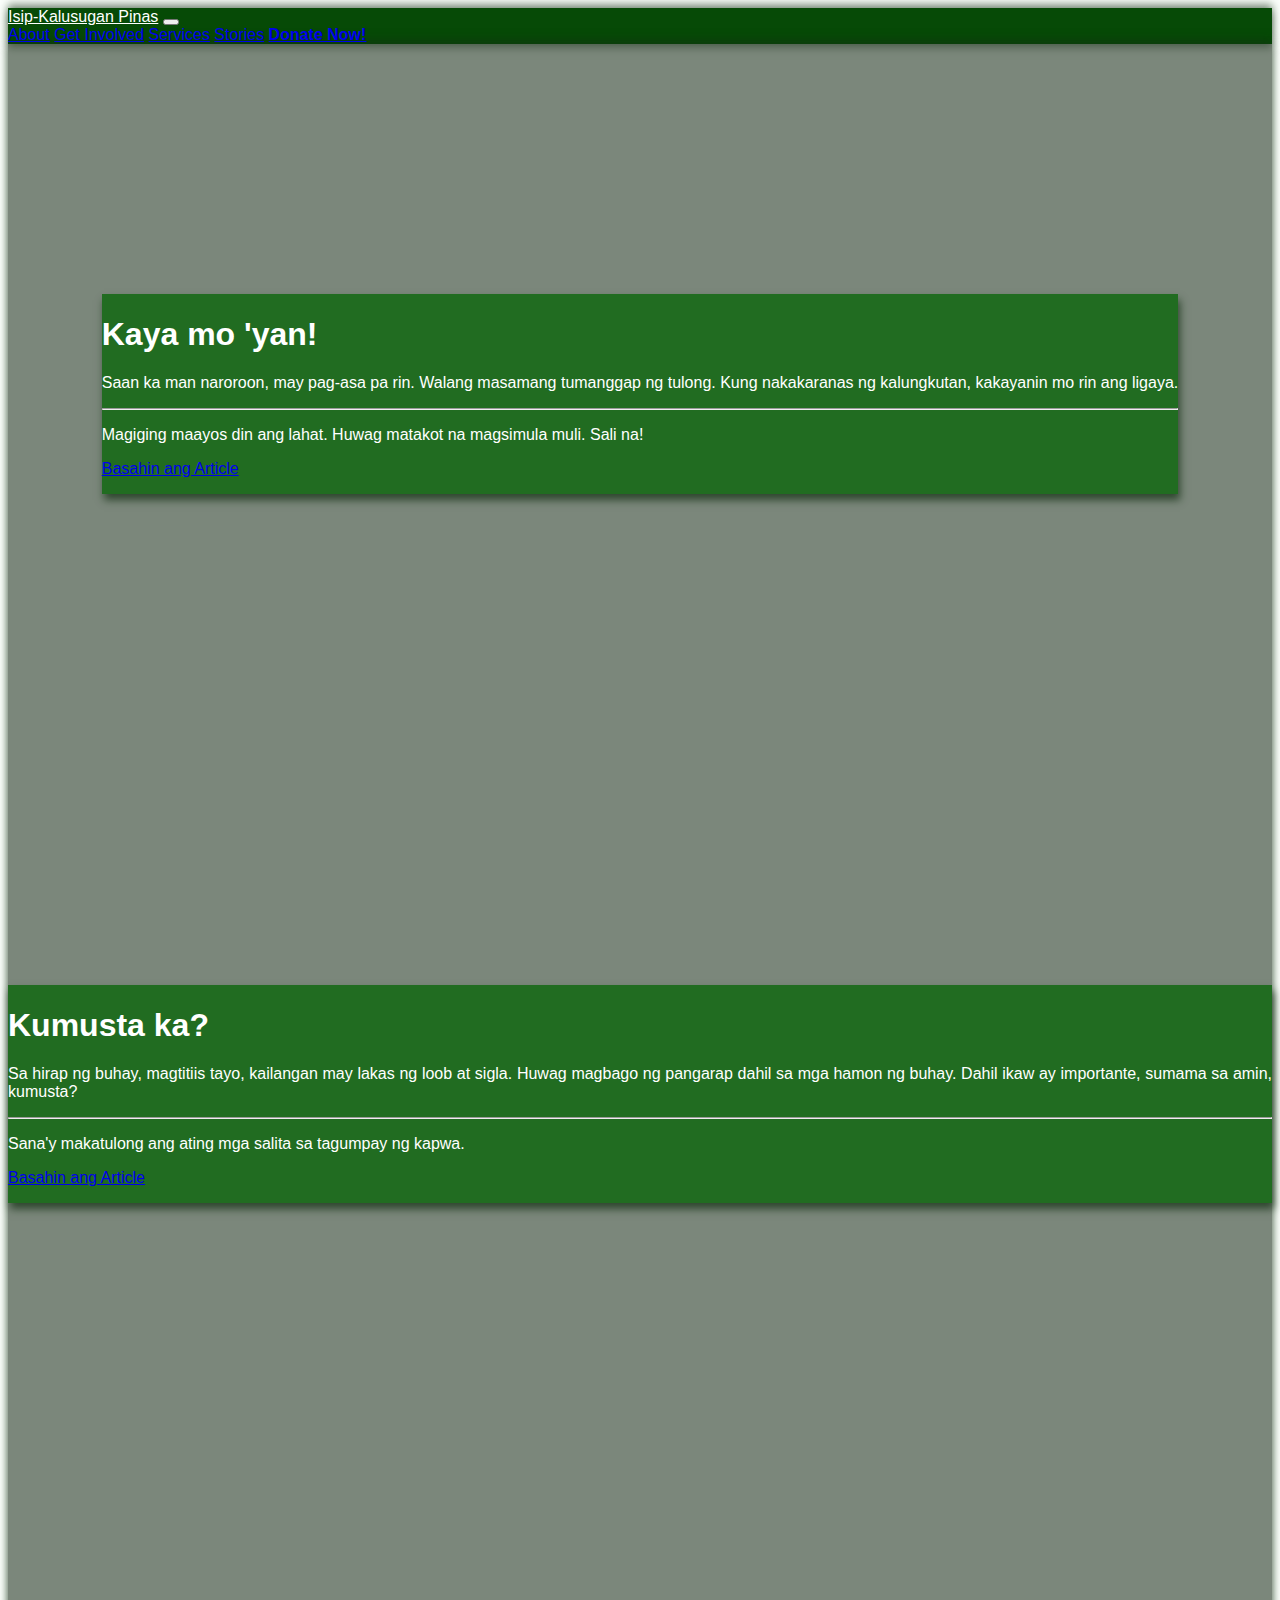
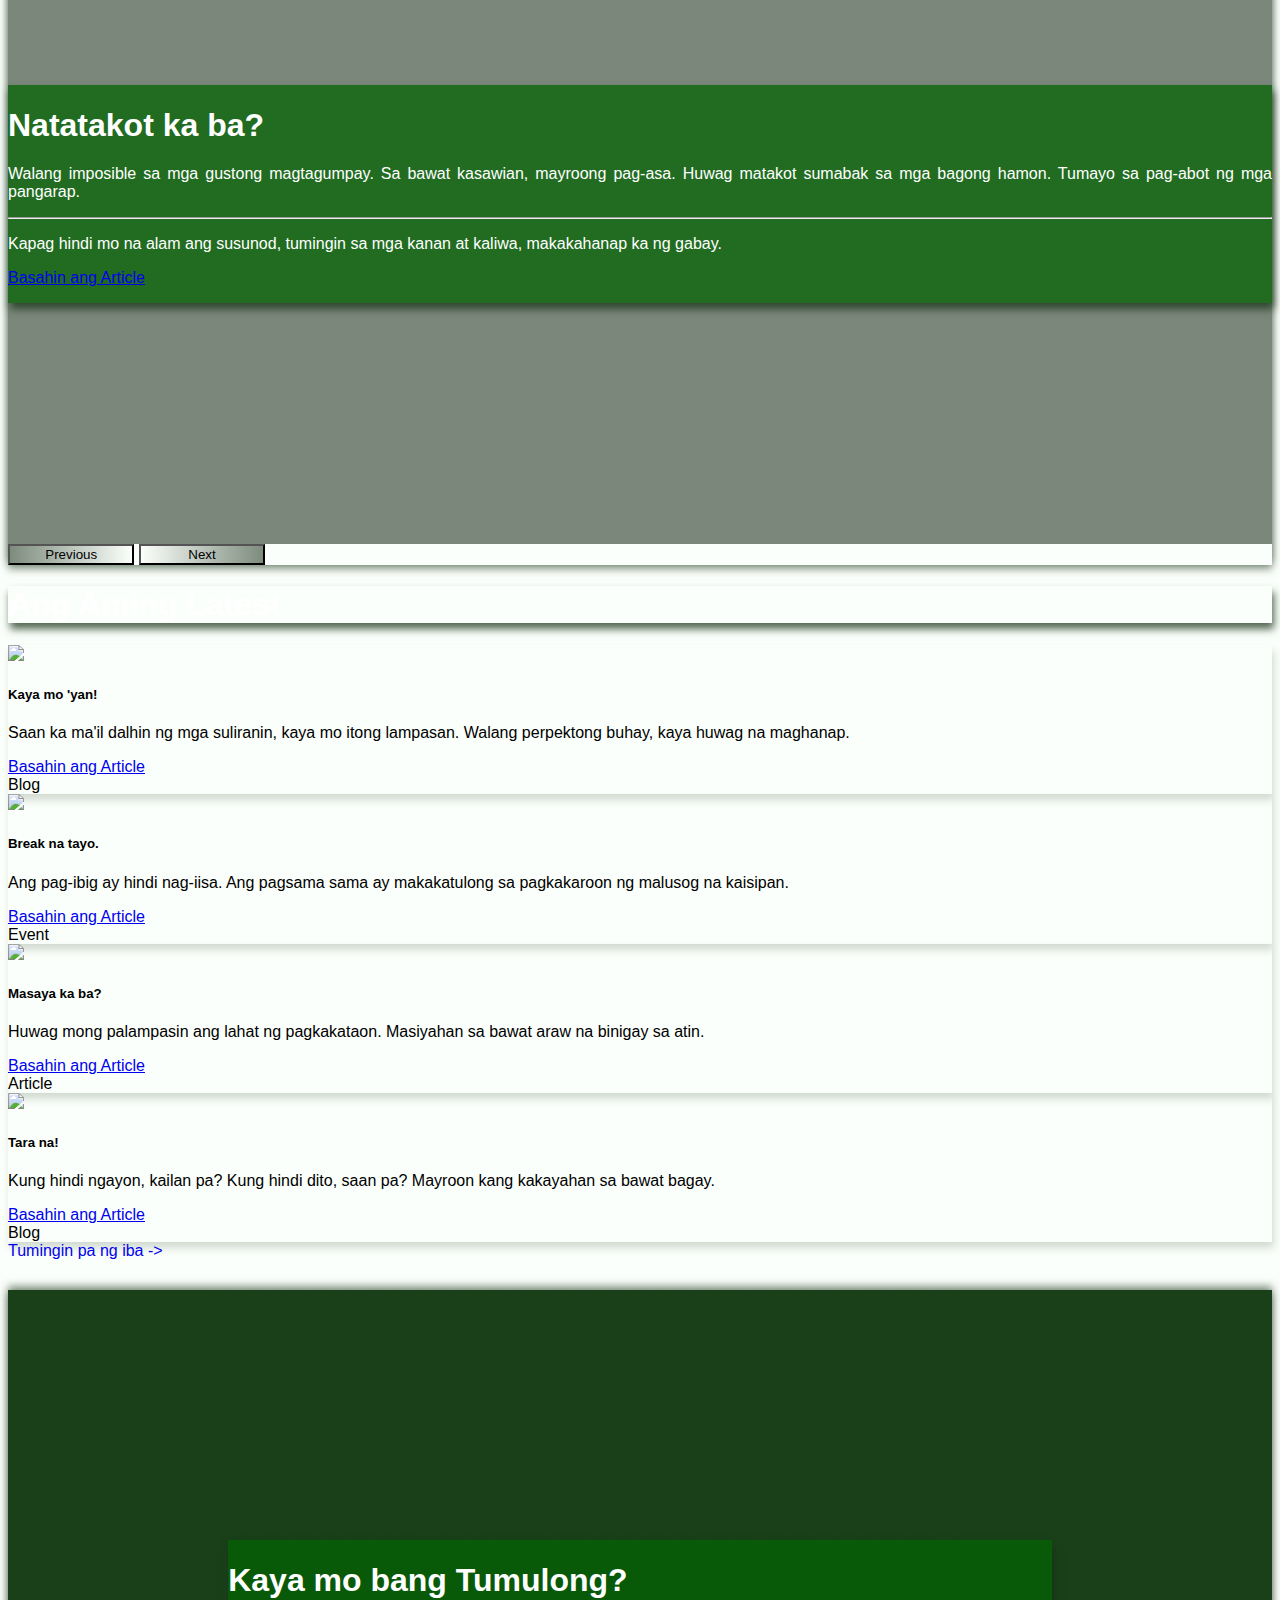
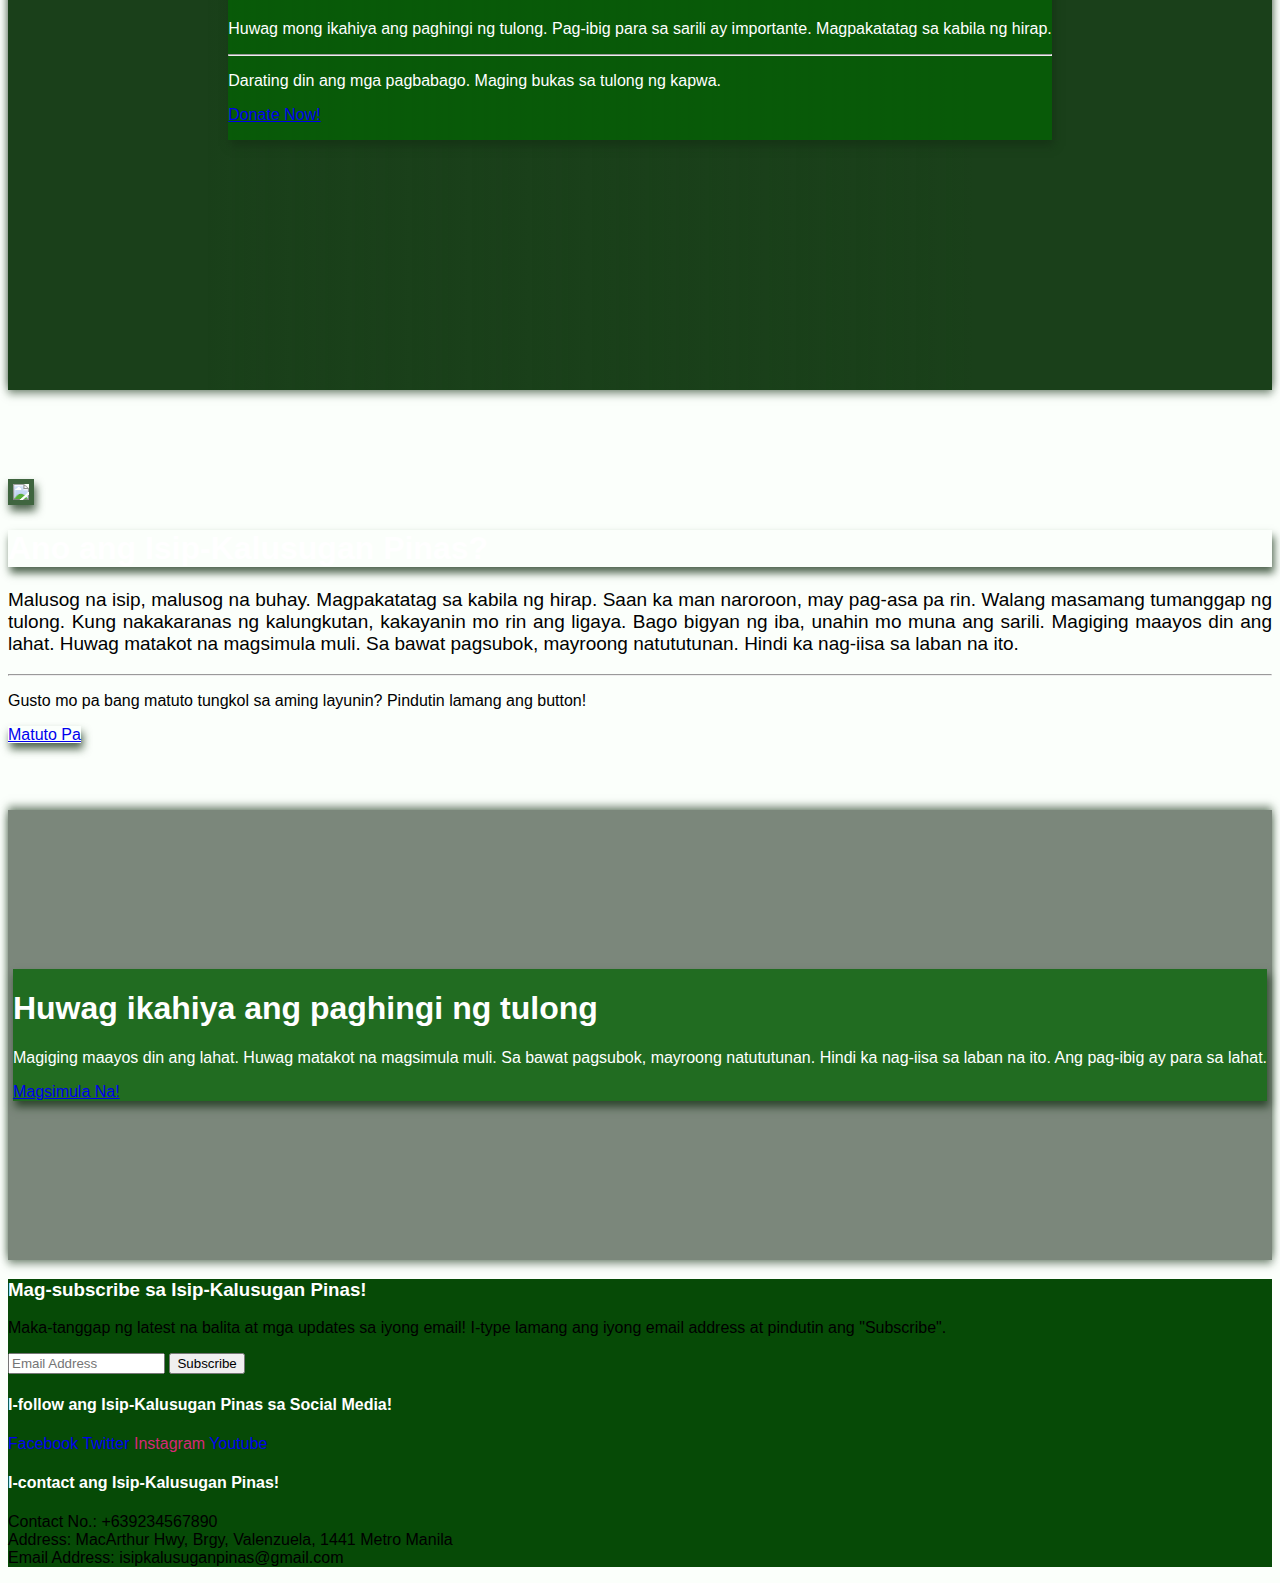
==== index.html @ d012e759 "modified:   index.html" ====
<!DOCTYPE html>
<html lang="en">
<head>
    <meta charset="UTF-8">
    <meta http-equiv="X-UA-Compatible" content="IE=edge">
    <meta name="viewport" content="width=device-width, initial-scale=1.0">
    <link href="https://cdn.jsdelivr.net/npm/bootstrap@5.3.0-alpha3/dist/css/bootstrap.min.css" rel="stylesheet" integrity="sha384-KK94CHFLLe+nY2dmCWGMq91rCGa5gtU4mk92HdvYe+M/SXH301p5ILy+dN9+nJOZ" crossorigin="anonymous">
    <link rel="stylesheet" type="text/css" href="style.css">
    <title>Isip-Kalusugan Pinas</title>

    <style>
        .headlineBg1::before {    
            content: "";
            background-color: rgba(54, 70, 54, 0.65);
            background-image: url('https://images.pexels.com/photos/207896/pexels-photo-207896.jpeg?auto=compress&cs=tinysrgb&w=1260&h=750&dpr=1');
            background-blend-mode: overlay;
            position: absolute;
            background-position: center;
            background-repeat: no-repeat;
            background-size: cover;
            top: 0px;
            right: 0px;
            bottom: 0px;
            left: 0px;
        }
        .headlineBg2::before {    
            content: "";
            background-color: rgba(54, 70, 54, 0.65);
            background-image: url('https://images.pexels.com/photos/1181717/pexels-photo-1181717.jpeg?auto=compress&cs=tinysrgb&w=1260&h=750&dpr=1');
            background-blend-mode: overlay;
            position: absolute;
            background-position: center;
            background-repeat: no-repeat;
            background-size: cover;
            top: 0px;
            right: 0px;
            bottom: 0px;
            left: 0px;
        }
        .headlineBg3::before {    
            content: "";
            background-color: rgba(54, 70, 54, 0.65);
            background-image: url('https://images.pexels.com/photos/3656855/pexels-photo-3656855.jpeg?auto=compress&cs=tinysrgb&w=1260&h=750&dpr=1');
            background-blend-mode: overlay;
            position: absolute;
            background-position: center;
            background-repeat: no-repeat;
            background-size: cover;
            top: 0px;
            right: 0px;
            bottom: 0px;
            left: 0px;
        }
        .donateBg::before {    
            content: "";
            background: url('https://images.pexels.com/photos/933624/pexels-photo-933624.jpeg?auto=compress&cs=tinysrgb&w=1260&h=750&dpr=1') center no-repeat, linear-gradient(90deg, rgba(26, 64, 26, 0) 15%, rgba(26, 64, 26, 1) 100%);
            background-blend-mode: overlay;
            position: absolute;
            background-size: cover;
            top: 0px;
            right: 0px;
            bottom: 0px;
            left: 0px;
        }
        @media (min-width: 1200px) {
            .donateBg::before {
                background-position: left;
                margin-left: 5%;
                background-repeat: no-repeat;
                background-size: 75%;
            }
        }
        .servicesBg::before {    
            content: "";
            background-color: rgba(54, 70, 54, 0.65);
            background-image: url('https://images.pexels.com/photos/4051134/pexels-photo-4051134.jpeg?auto=compress&cs=tinysrgb&w=1260&h=750&dpr=1');
            background-blend-mode: overlay;
            position: absolute;
            background-position: center;
            background-repeat: no-repeat;
            background-size: cover;
            top: 0px;
            right: 0px;
            bottom: 0px;
            left: 0px;
        }
    </style>

</head>
<body style="background-image: url(https://images.pexels.com/photos/1200225/pexels-photo-1200225.jpeg?auto=compress&cs=tinysrgb&w=1260&h=750&dpr=1); height: 100%; background-position: center; background-size: cover; background-color: rgba(250, 255, 250, 0.875); background-blend-mode: overlay;">

    <!---------------------- NAVBAR ---------------------->
    <nav class="navbar navbar-expand-md navbar-dark nav-underline sticky-top px-5 py-3 navbar-toggler rounded-0 divShadow" style="background-color: rgb(6, 74, 6);">
        <a class="navbar-brand fs-3 titleText" href="index.html">Isip-Kalusugan Pinas</a>
        <button class="navbar-toggler" type="button" data-bs-toggle="collapse" data-bs-target="#navbarCollapsed">
            <span class="navbar-toggler-icon"></span>
        </button>
        <div class="collapse navbar-collapse" id="navbarCollapsed">
            <div class="navbar-nav d-flex justify-content-between">
                <a class="nav-item nav-link" href="about.html">About</a>
                <a class="nav-item nav-link" href="getinvolved.html">Get Involved</a>
                <a class="nav-item nav-link" href="services.html">Services</a>
                <a class="nav-item nav-link" href="stories.html">Stories</a>
                <a class="nav-item nav-link" href="donate.html"><b>Donate Now!</b></a>
            </div>
        </div>
    </nav>

    <main class="d-flex flex-column">

        <!---------------------- HERO ---------------------->
        <div id="mainCarousel" class="carousel slide mb-5 divShadow" data-bs-ride="carousel">
            <div class="carousel-inner">
                <div class="carousel-item">
                    <div class="p-5 bgBackground headlineBg1" style="height: 700px; color: white;">
                        <div class="bgContent p-md-5 m-sm-5 mt-sm-1 p-4 boxShadow" style="background-color: rgb(3, 99, 3, 0.75);">
                            <h1 class="display-1 titleText">Kaya mo 'yan!</h1>
                            <p class="lead pe-5 me-5 " style="text-align: justify; font-size: calc(4 * sqrt(vw));">Saan ka man naroroon, may pag-asa pa rin. Walang masamang tumanggap ng tulong. Kung nakakaranas ng kalungkutan, kakayanin mo rin ang ligaya.</p>
                            <hr class="my-4 fs-6">
                            <p>Magiging maayos din ang lahat. Huwag matakot na magsimula muli. Sali na!</p>
                            <p class="lead">
                                <a class="btn btn-success btn-lg" href="#article" role="button">Basahin ang Article</a>
                            </p>
                        </div>
                    </div>
                </div>
                <div class="carousel-item active">
                    <div class="p-5 bgBackground headlineBg2" style="height: 700px; color: white;">
                        <div class="bgContent p-md-5 m-sm-5 mt-sm-1 p-4 boxShadow" style="background-color: rgb(3, 99, 3, 0.75);">
                            <h1 class="display-1 titleText">Kumusta ka?</h1>
                            <p class="lead pe-5 me-5 " style="text-align: justify; font-size: calc(4 * sqrt(vw));">Sa hirap ng buhay, magtitiis tayo, kailangan may lakas ng loob at sigla. Huwag magbago ng pangarap dahil sa mga hamon ng buhay. Dahil ikaw ay importante, sumama sa amin, kumusta?</p>
                            <hr class="my-4 fs-6">
                            <p>Sana'y makatulong ang ating mga salita sa tagumpay ng kapwa.</p>
                            <p class="lead">
                                <a class="btn btn-success btn-lg" href="#article" role="button">Basahin ang Article</a>
                            </p>
                        </div>
                    </div>
                </div>
                <div class="carousel-item">
                    <div class="p-5 bgBackground headlineBg3" style="height: 700px; color: white;">
                        <div class="bgContent p-md-5 m-sm-5 mt-sm-1 p-4 boxShadow" style="background-color: rgb(3, 99, 3, 0.75);">
                            <h1 class="display-1 titleText">Natatakot ka ba?</h1>
                            <p class="lead pe-5 me-5 " style="text-align: justify; font-size: calc(4 * sqrt(vw));">Walang imposible sa mga gustong magtagumpay. Sa bawat kasawian, mayroong pag-asa. Huwag matakot sumabak sa mga bagong hamon. Tumayo sa pag-abot ng mga pangarap.</p>
                            <hr class="my-4 fs-6">
                            <p>Kapag hindi mo na alam ang susunod, tumingin sa mga kanan at kaliwa, makakahanap ka ng gabay.</p>
                            <p class="lead">
                                <a class="btn btn-success btn-lg" href="#article" role="button">Basahin ang Article</a>
                            </p>
                        </div>
                    </div>
                </div>
            </div>
            <button class="carousel-control-prev" type="button" data-bs-target="#mainCarousel" data-bs-slide="prev" style="background: linear-gradient(90deg, rgba(0,25,0,0.5) 0%, rgba(0,0,0,0) 100%); width: 10%">
                <span class="carousel-control-prev-icon" aria-hidden="true"></span>
                <span class="visually-hidden">Previous</span>
            </button>
            <button class="carousel-control-next" type="button" data-bs-target="#mainCarousel" data-bs-slide="next" style="background: linear-gradient(270deg, rgba(0,25,0,0.5) 0%, rgba(0,0,0,0) 100%); width: 10%">
                <span class="carousel-control-next-icon" aria-hidden="true"></span>
                <span class="visually-hidden">Next</span>
            </button>
        </div>
        
        
        <!---------------------- ARTICLE ---------------------->
        <div class="d-flex flex-column align-items-center mt-0 w-100" style="margin-bottom: 30px;">
            <h1 class="titleText mt-4 mb-5 px-5 py-3 bg-success boxShadow">Ang Aming Latest</h1>
            <div class="container mb-3">
                <div class="row g-4">
                    <div class="col-lg-3 col-md-6 col-auto d-flex align-items-stretch">
                        <div class="card cardShadow">
                            <img src="https://images.pexels.com/photos/3978594/pexels-photo-3978594.jpeg?auto=compress&cs=tinysrgb&w=1260&h=750&dpr=1" class="card-img-top">
                            <div class="card-body d-flex flex-column justify-content-between">
                                <h5 class="card-title">Kaya mo 'yan!</h5>
                                <p class="card-text flex-grow-1">Saan ka ma'il dalhin ng mga suliranin, kaya mo itong lampasan. Walang perpektong buhay, kaya huwag na maghanap.</p>
                                <a href="#article" class="btn btn-success" style="width:fit-content;">Basahin ang Article</a>
                            </div>
                            <div class="card-footer">
                                Blog
                            </div>
                        </div>
                    </div>
                    <div class="col-lg-3 col-md-6 col-auto d-flex align-items-stretch">
                        <div class="card cardShadow">
                            <img src="https://images.pexels.com/photos/2821823/pexels-photo-2821823.jpeg?auto=compress&cs=tinysrgb&w=1260&h=750&dpr=1" class="card-img-top">
                            <div class="card-body d-flex flex-column justify-content-between">
                                <h5 class="card-title">Break na tayo.</h5>
                                <p class="card-text flex-grow-1">Ang pag-ibig ay hindi nag-iisa. Ang pagsama sama ay makakatulong sa pagkakaroon ng malusog na kaisipan.</p>
                                <a href="#article" class="btn btn-success" style="width:fit-content;">Basahin ang Article</a>
                            </div>
                            <div class="card-footer">
                                Event
                            </div>
                        </div>
                    </div>
                    <div class="col-lg-3 col-md-6 col-auto d-flex align-items-stretch">
                        <div class="card cardShadow">
                            <img src="https://images.pexels.com/photos/935977/pexels-photo-935977.jpeg?auto=compress&cs=tinysrgb&w=1260&h=750&dpr=1" class="card-img-top">
                            <div class="card-body d-flex flex-column justify-content-between">
                                <h5 class="card-title">Masaya ka ba?</h5>
                                <p class="card-text flex-grow-1">Huwag mong palampasin ang lahat ng pagkakataon. Masiyahan sa bawat araw na binigay sa atin.</p>
                                <a href="#article" class="btn btn-success" style="width:fit-content;">Basahin ang Article</a>
                            </div>
                            <div class="card-footer">
                                Article
                            </div>
                        </div>
                    </div>
                    <div class="col-lg-3 col-md-6 col-auto d-flex align-items-stretch">
                        <div class="card cardShadow">
                            <img src="https://images.pexels.com/photos/40751/running-runner-long-distance-fitness-40751.jpeg?auto=compress&cs=tinysrgb&w=1260&h=750&dpr=1" class="card-img-top">
                            <div class="card-body d-flex flex-column justify-content-between">
                                <h5 class="card-title">Tara na!</h5>
                                <p class="card-text flex-grow-1">Kung hindi ngayon, kailan pa? Kung hindi dito, saan pa? Mayroon kang kakayahan sa bawat bagay.</p>
                                <a href="#article" class="btn btn-success" style="width:fit-content;">Basahin ang Article</a>
                            </div>
                            <div class="card-footer">
                                Blog
                            </div>
                        </div>
                    </div>
                </div>
            </div>
            <a href="stories.html" class="align-self-end text-success-emphasis mb-4" style="text-decoration: none; margin-right: 10%;">Tumingin pa ng iba -></a>
        </div>

        <!---------------------- DONATION ---------------------->
        <div class="d-flex divShadow">
            <div class="d-flex justify-content-lg-between justify-content-center bgBackground donateBg" style="height: 700px; color: white; background-color: rgb(26, 64, 26);">
                <div></div>
                <div class="flex-lg-grow-0 flex-grow-1 w-50 rounded-4 bgContent p-lg-5 m-5 mt-sm-1 p-4 boxShadow" style="background-color: rgb(3, 99, 3, 0.75);">
                    <h1 class="display-1 titleText">Kaya mo bang Tumulong?</h1>
                    <p class="lead fs-5" style="text-align: justify;">Huwag mong ikahiya ang paghingi ng tulong. Pag-ibig para sa sarili ay importante. Magpakatatag sa kabila ng hirap.</p>
                    <hr class="my-4 fs-6">
                    <p>Darating din ang mga pagbabago. Maging bukas sa tulong ng kapwa.</p>
                    <p class="lead">
                        <a class="btn btn-success btn-lg" href="donate.html" role="button">Donate Now!</a>
                    </p>
                </div>
            </div>
        </div>

        <!---------------------- ABOUT ---------------------->
        <div class="container" style="margin-top: 7%; margin-bottom: 5.25%">
            <div class="row mb-3">
                <div class="col-7">
                    <img src="https://images.pexels.com/photos/1963622/pexels-photo-1963622.jpeg?auto=compress&cs=tinysrgb&w=1260&h=750&dpr=1" class="w-100 boxShadow" style="height: 500px; object-fit: cover; object-position: 55%; border: 5px solid rgb(0, 50, 0, 0.75);">
                </div>
                <div class="col-5 pb-5">
                    <h1 class="titleText text-success-emphasis bg-success px-3 py-2 boxShadow">Ano ang Isip-Kalusugan Pinas?</h1>
                    <p class="text-black ps-4" style="text-align: justify; font-size: 19px;">Malusog na isip, malusog na buhay. Magpakatatag sa kabila ng hirap. Saan ka man naroroon, may pag-asa pa rin. Walang masamang tumanggap ng tulong. Kung nakakaranas ng kalungkutan, kakayanin mo rin ang ligaya. Bago bigyan ng iba, unahin mo muna ang sarili. Magiging maayos din ang lahat. Huwag matakot na magsimula muli. Sa bawat pagsubok, mayroong natututunan. Hindi ka nag-iisa sa laban na ito.</p>
                    <hr class="my-2 fs-6">
                    <p>Gusto mo pa bang matuto tungkol sa aming layunin? Pindutin lamang ang button!</p>
                    <a class="btn btn-success btn-lg boxShadow" href="about.html" role="button">Matuto Pa</a>
                </div>
            </div>
        </div>

        <!---------------------- SERVICES ---------------------->
        <div class="p-5 bgBackground servicesBg divShadow" style="height: 450px; color: white;">
            <div class="d-flex flex-column align-items-center bgContent m-5 p-5 boxShadow" style="background-color: rgb(3, 99, 3, 0.75);">
                <h1 class="display-4 px-4 text-center titleText">Huwag ikahiya ang paghingi ng tulong</h1>
                <p class="lead text-center fs-5 my-3">Magiging maayos din ang lahat. Huwag matakot na magsimula muli. Sa bawat pagsubok, mayroong natututunan. Hindi ka nag-iisa sa laban na ito. Ang pag-ibig ay para sa lahat.</p>
                <a class="btn btn-success btn-lg" href="services.html" role="button">Magsimula Na!</a>
            </div>
        </div>
        
    </main>

    <!---------------------- FOOTER ---------------------->
    <footer class="d-flex flex-column text-center px-5 pt-4 pb-0" style="background-color: rgb(6, 74, 6);">
        <div class="d-flex flex-row justify-content-between">
            <div class="w-50">
                <h3 class="titleText text-start">Mag-subscribe sa Isip-Kalusugan Pinas!</h3>
                <p class="text-white text-start ps-4">Maka-tanggap ng latest na balita at mga updates sa iyong email! I-type lamang ang iyong email address at pindutin ang "Subscribe".</p>
            </div>
            <div class="align-self-center">
                <div class="input-group mb-3">
                    <input type="email" class="form-control" placeholder="Email Address">
                    <button class="btn btn-success" type="button">Subscribe</button>
                </div>  
            </div>
        </div>
        <div class="d-flex flex-row justify-content-between">
            <div class="d-flex flex-column">
                <h4 class="titleText text-start">I-follow ang Isip-Kalusugan Pinas sa Social Media!</h4>
                <div class="d-flex flex-row justify-content-between">
                    <a href="#link" style="text-decoration: none;" class="text-primary">Facebook</a>
                    <a href="#link" style="text-decoration: none;" class="text-info">Twitter</a>
                    <a href="#link" style="text-decoration: none; color: rgb(214,41,118);">Instagram</a>
                    <a href="#link" style="text-decoration: none;" class="text-danger">Youtube</a>
                </div>
            </div>
            <div class="d-flex flex-column">
                <h4 class="titleText text-start">I-contact ang Isip-Kalusugan Pinas!</h4>
                <div class="d-flex flex-column">
                    <p class="text-white text-start">Contact No.: +639234567890<br>
                        Address: MacArthur Hwy, Brgy, Valenzuela, 1441 Metro Manila<br>
                        Email Address: isipkalusuganpinas@gmail.com</p>
                </div>
            </div>
        </div>
    </footer>

    <script src="https://cdn.jsdelivr.net/npm/bootstrap@5.3.0-alpha3/dist/js/bootstrap.bundle.min.js" integrity="sha384-ENjdO4Dr2bkBIFxQpeoTz1HIcje39Wm4jDKdf19U8gI4ddQ3GYNS7NTKfAdVQSZe" crossorigin="anonymous"></script>
</body>
</html>
---- style.css ----
* {
    font-family: 'Gill Sans', 'Gill Sans MT', Calibri, 'Trebuchet MS', sans-serif;
}

.titleText {
    font-family: Impact, Haettenschweiler, 'Arial Narrow Bold', sans-serif;
    color: white;
}

.bgBackground {
    position: relative; 
    width: 100%;
    display: flex;
    align-items: center;
    justify-content: center;
}

.bgContent {
    position: relative;
}

.cardShadow {
    box-shadow: 2px 6px 8px 0 rgba(22, 50, 22, 0.18);
}

.boxShadow {
    box-shadow: 2px 6px 8px 0 rgba(22, 50, 22, 0.75);
}

.divShadow {
    box-shadow: 0 4px 8px 0 rgba(22, 50, 22, 0.5), 0 -4px 8px 0 rgba(22, 50, 22, 0.5);
}

.arrow {
    border: solid rgb(0, 75, 0);
    border-width: 0 2px 2px 0;
    display: inline-block;
    padding: 2px;
}

.right {
    transform: translate(-2px, -2px) rotate(-45deg);
}

.down {
    transform: rotate(45deg);
}
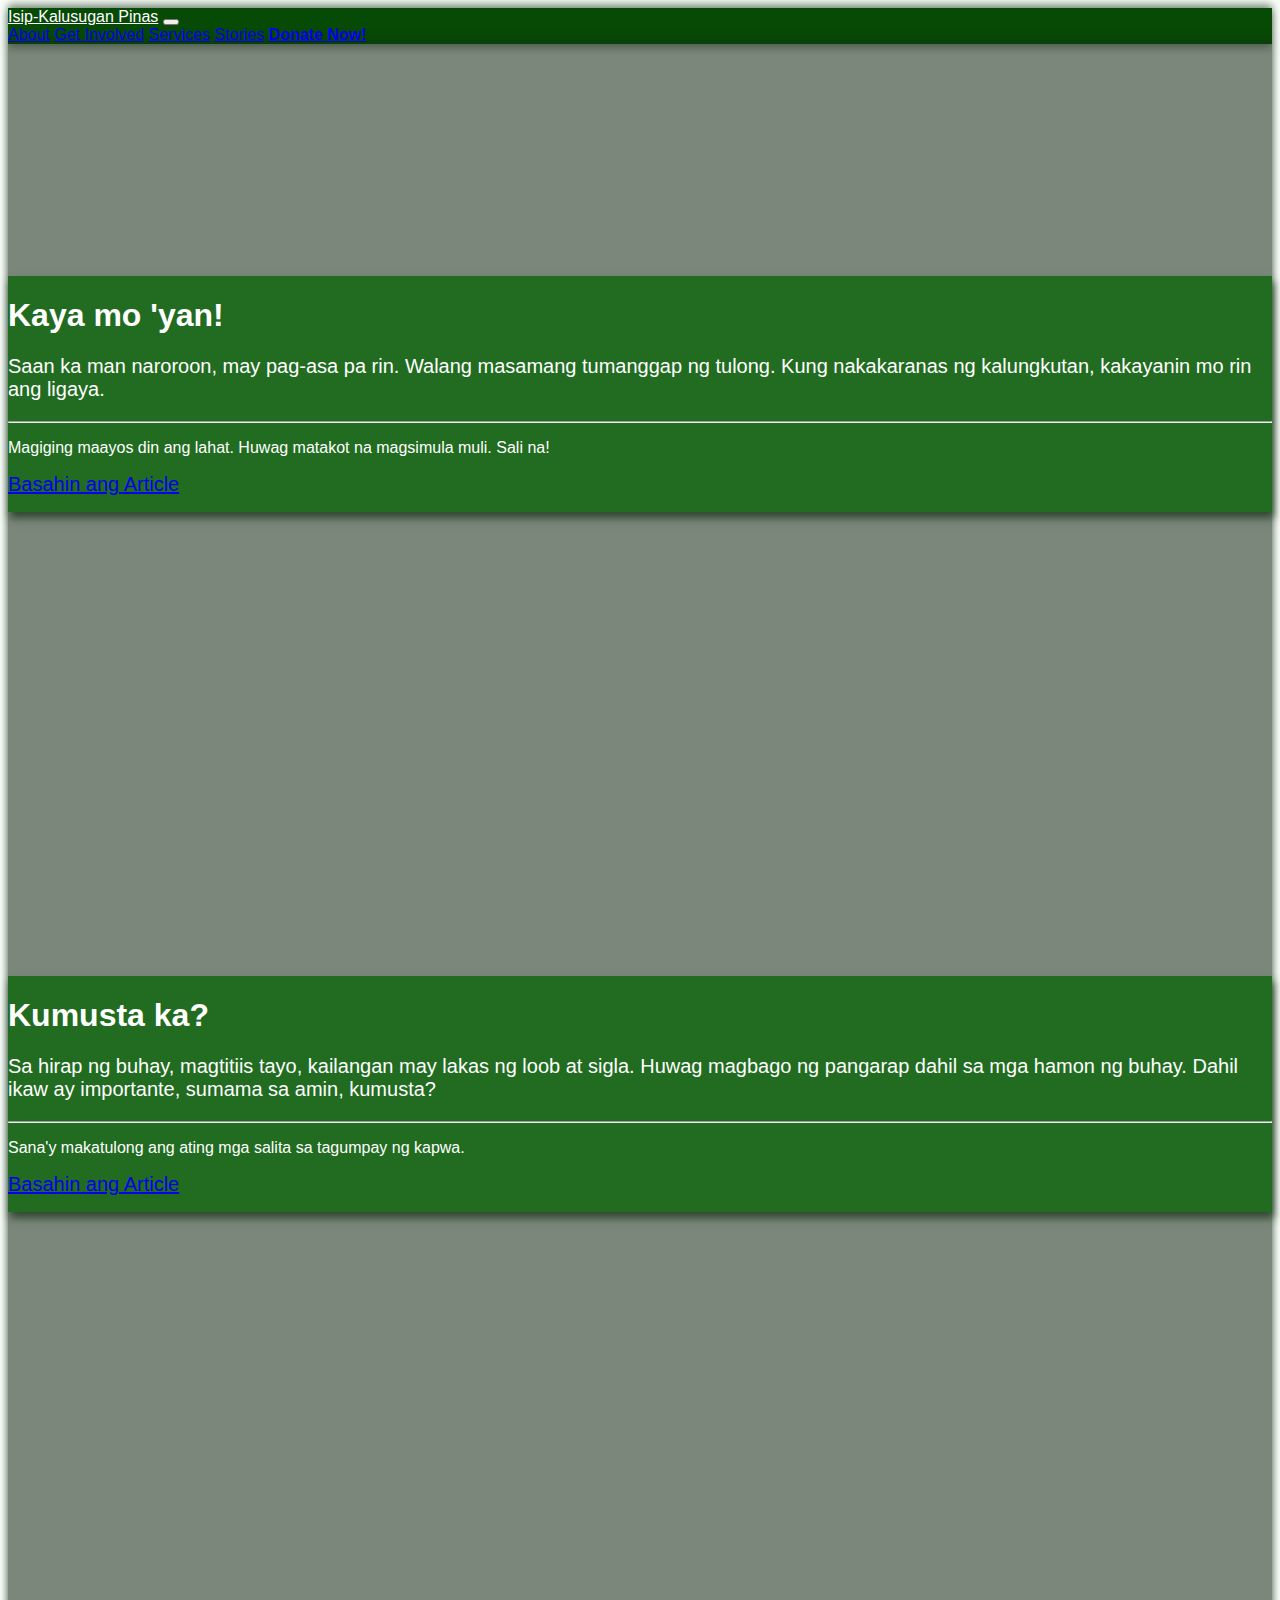
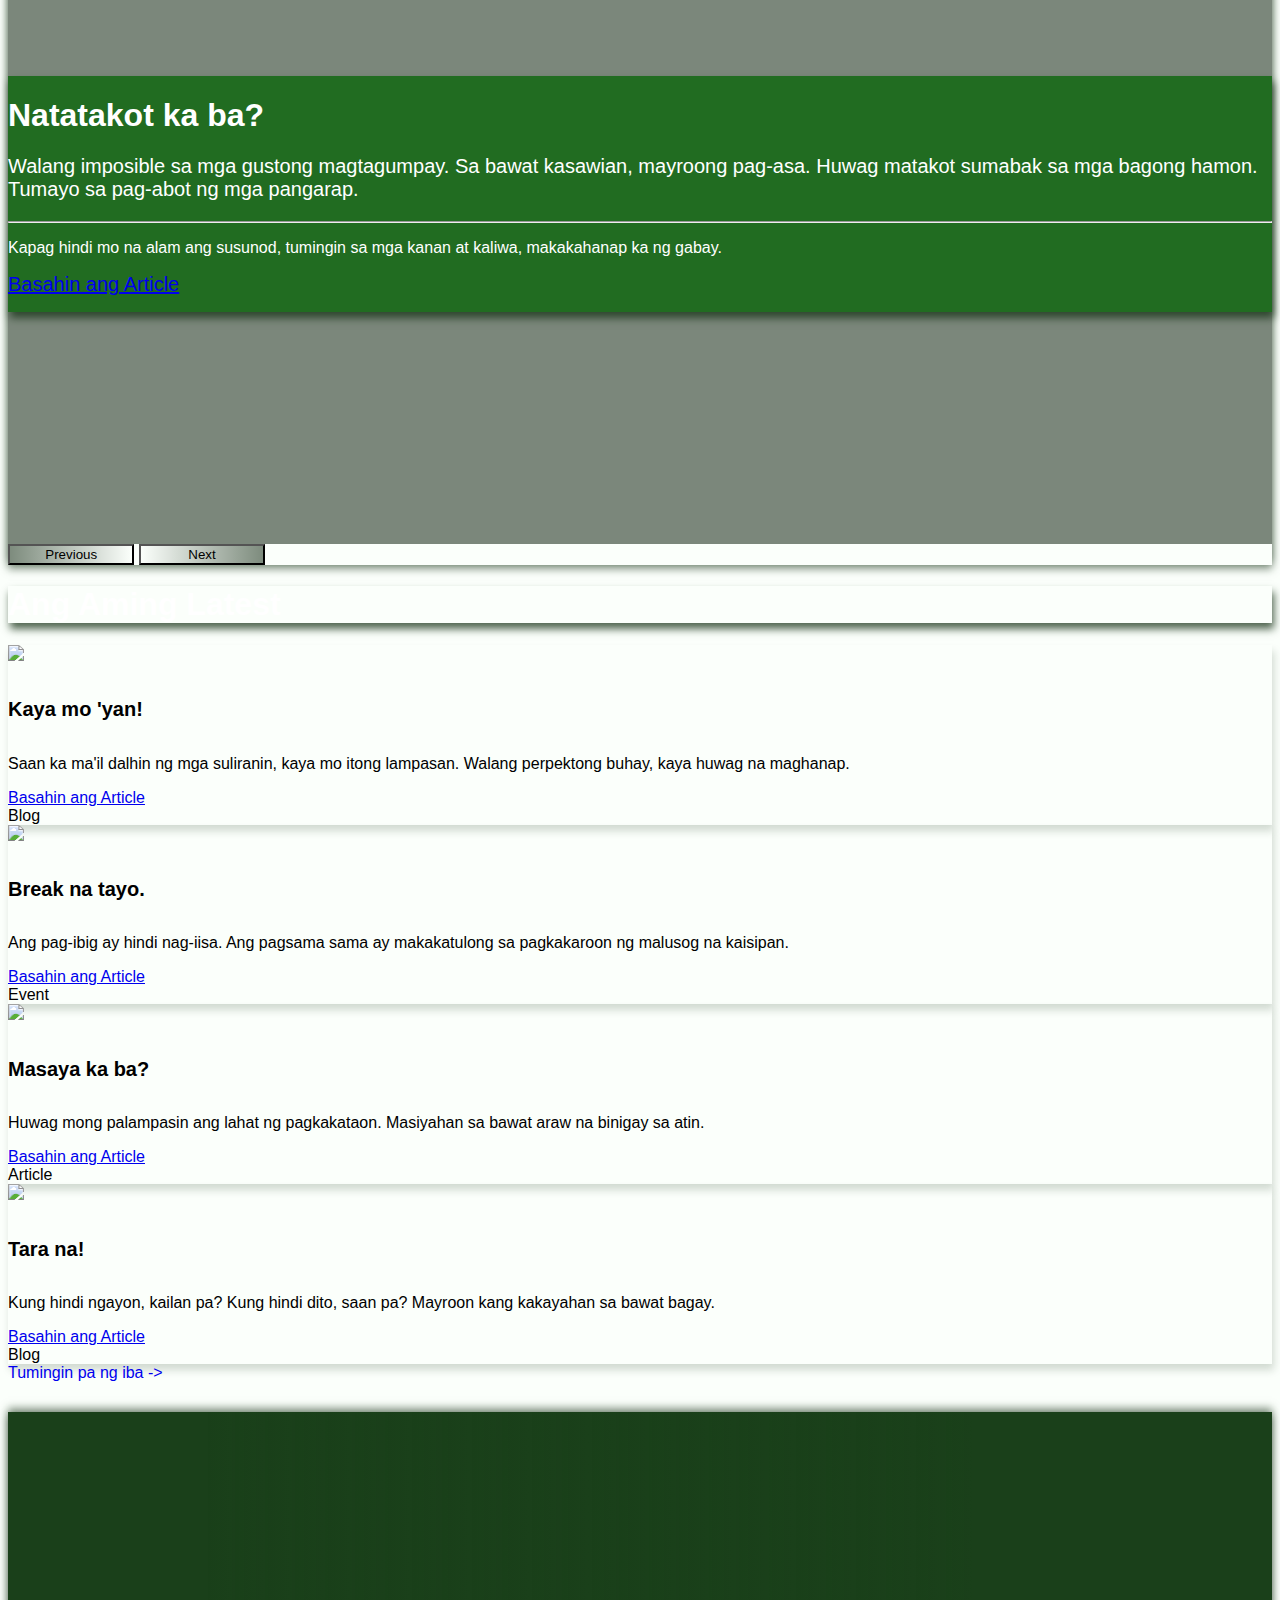
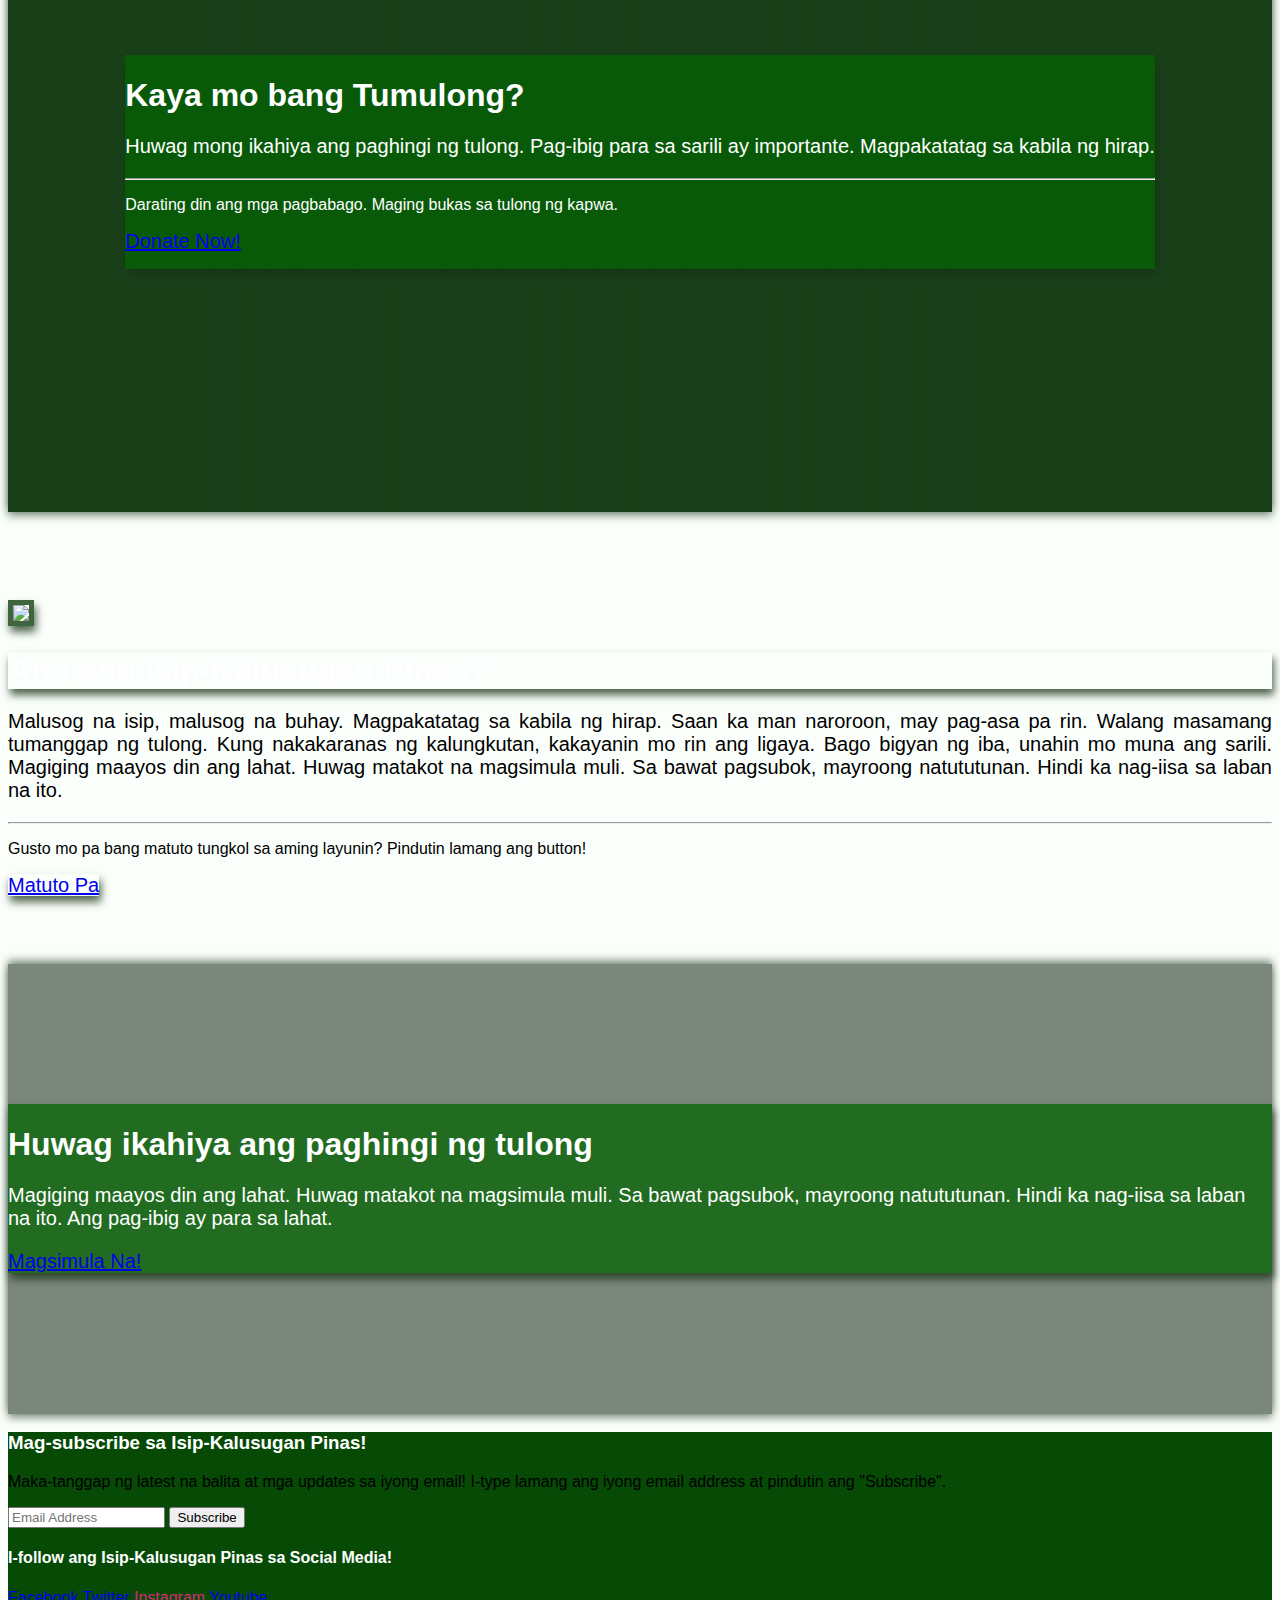
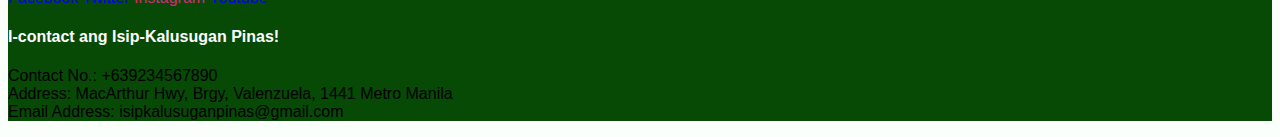
==== commit 93ede8fc: "modified:   about.html 	modified:   donate.html 	modified:   getinvolved.html 	new file:   index.css" ====
--- a/index.html
+++ b/index.html
@@ -5,8 +5,9 @@
     <meta http-equiv="X-UA-Compatible" content="IE=edge">
     <meta name="viewport" content="width=device-width, initial-scale=1.0">
     <link href="https://cdn.jsdelivr.net/npm/bootstrap@5.3.0-alpha3/dist/css/bootstrap.min.css" rel="stylesheet" integrity="sha384-KK94CHFLLe+nY2dmCWGMq91rCGa5gtU4mk92HdvYe+M/SXH301p5ILy+dN9+nJOZ" crossorigin="anonymous">
+    <title>Isip-Kalusugan Pinas</title>
+
     <link rel="stylesheet" type="text/css" href="style.css">
-    <title>Isip-Kalusugan Pinas</title>
 
     <style>
         .headlineBg1::before {    
@@ -62,14 +63,6 @@
             bottom: 0px;
             left: 0px;
         }
-        @media (min-width: 1200px) {
-            .donateBg::before {
-                background-position: left;
-                margin-left: 5%;
-                background-repeat: no-repeat;
-                background-size: 75%;
-            }
-        }
         .servicesBg::before {    
             content: "";
             background-color: rgba(54, 70, 54, 0.65);
@@ -85,12 +78,14 @@
             left: 0px;
         }
     </style>
+    
+    <link rel="stylesheet" type="text/css" href="index.css">
 
 </head>
 <body style="background-image: url(https://images.pexels.com/photos/1200225/pexels-photo-1200225.jpeg?auto=compress&cs=tinysrgb&w=1260&h=750&dpr=1); height: 100%; background-position: center; background-size: cover; background-color: rgba(250, 255, 250, 0.875); background-blend-mode: overlay;">
 
     <!---------------------- NAVBAR ---------------------->
-    <nav class="navbar navbar-expand-md navbar-dark nav-underline sticky-top px-5 py-3 navbar-toggler rounded-0 divShadow" style="background-color: rgb(6, 74, 6);">
+    <nav class="navbar navbar-expand-md navbar-dark nav-underline sticky-top px-lg-5 p-3 navbar-toggler rounded-0 divShadow justify-content-between" style="background-color: rgb(6, 74, 6);">
         <a class="navbar-brand fs-3 titleText" href="index.html">Isip-Kalusugan Pinas</a>
         <button class="navbar-toggler" type="button" data-bs-toggle="collapse" data-bs-target="#navbarCollapsed">
             <span class="navbar-toggler-icon"></span>
@@ -112,40 +107,40 @@
         <div id="mainCarousel" class="carousel slide mb-5 divShadow" data-bs-ride="carousel">
             <div class="carousel-inner">
                 <div class="carousel-item">
-                    <div class="p-5 bgBackground headlineBg1" style="height: 700px; color: white;">
-                        <div class="bgContent p-md-5 m-sm-5 mt-sm-1 p-4 boxShadow" style="background-color: rgb(3, 99, 3, 0.75);">
+                    <div class="p-lg-5 p-3 bgBackground headlineBg1" style="color: white;">
+                        <div class="bgContent p-md-5 m-sm-5 mt-sm-1 p-3 boxShadow" style="background-color: rgb(3, 99, 3, 0.75);">
                             <h1 class="display-1 titleText">Kaya mo 'yan!</h1>
-                            <p class="lead pe-5 me-5 " style="text-align: justify; font-size: calc(4 * sqrt(vw));">Saan ka man naroroon, may pag-asa pa rin. Walang masamang tumanggap ng tulong. Kung nakakaranas ng kalungkutan, kakayanin mo rin ang ligaya.</p>
-                            <hr class="my-4 fs-6">
-                            <p>Magiging maayos din ang lahat. Huwag matakot na magsimula muli. Sali na!</p>
+                            <p class="lead pe-lg-5 me-lg-5 responsiveFont1" >Saan ka man naroroon, may pag-asa pa rin. Walang masamang tumanggap ng tulong. Kung nakakaranas ng kalungkutan, kakayanin mo rin ang ligaya.</p>
+                            <hr class="my-lg-4 my-2 fs-6">
+                            <p class="responsiveFont2">Magiging maayos din ang lahat. Huwag matakot na magsimula muli. Sali na!</p>
                             <p class="lead">
-                                <a class="btn btn-success btn-lg" href="#article" role="button">Basahin ang Article</a>
+                                <a class="btn btn-success btn-lg responsiveFont1" href="#article" role="button">Basahin ang Article</a>
                             </p>
                         </div>
                     </div>
                 </div>
                 <div class="carousel-item active">
-                    <div class="p-5 bgBackground headlineBg2" style="height: 700px; color: white;">
-                        <div class="bgContent p-md-5 m-sm-5 mt-sm-1 p-4 boxShadow" style="background-color: rgb(3, 99, 3, 0.75);">
+                    <div class="p-lg-5 p-3 bgBackground headlineBg2" style="color: white;">
+                        <div class="bgContent p-md-5 m-sm-5 mt-sm-1 p-3 boxShadow" style="background-color: rgb(3, 99, 3, 0.75);">
                             <h1 class="display-1 titleText">Kumusta ka?</h1>
-                            <p class="lead pe-5 me-5 " style="text-align: justify; font-size: calc(4 * sqrt(vw));">Sa hirap ng buhay, magtitiis tayo, kailangan may lakas ng loob at sigla. Huwag magbago ng pangarap dahil sa mga hamon ng buhay. Dahil ikaw ay importante, sumama sa amin, kumusta?</p>
-                            <hr class="my-4 fs-6">
-                            <p>Sana'y makatulong ang ating mga salita sa tagumpay ng kapwa.</p>
+                            <p class="lead pe-lg-5 me-lg-5 responsiveFont1" >Sa hirap ng buhay, magtitiis tayo, kailangan may lakas ng loob at sigla. Huwag magbago ng pangarap dahil sa mga hamon ng buhay. Dahil ikaw ay importante, sumama sa amin, kumusta?</p>
+                            <hr class="my-lg-4 my-2 fs-6">
+                            <p class="responsiveFont2">Sana'y makatulong ang ating mga salita sa tagumpay ng kapwa.</p>
                             <p class="lead">
-                                <a class="btn btn-success btn-lg" href="#article" role="button">Basahin ang Article</a>
+                                <a class="btn btn-success btn-lg responsiveFont1" href="#article" role="button">Basahin ang Article</a>
                             </p>
                         </div>
                     </div>
                 </div>
                 <div class="carousel-item">
-                    <div class="p-5 bgBackground headlineBg3" style="height: 700px; color: white;">
-                        <div class="bgContent p-md-5 m-sm-5 mt-sm-1 p-4 boxShadow" style="background-color: rgb(3, 99, 3, 0.75);">
+                    <div class="p-lg-5 p-3 bgBackground headlineBg3" style="color: white;">
+                        <div class="bgContent p-md-5 m-sm-5 mt-sm-1 p-3 boxShadow" style="background-color: rgb(3, 99, 3, 0.75);">
                             <h1 class="display-1 titleText">Natatakot ka ba?</h1>
-                            <p class="lead pe-5 me-5 " style="text-align: justify; font-size: calc(4 * sqrt(vw));">Walang imposible sa mga gustong magtagumpay. Sa bawat kasawian, mayroong pag-asa. Huwag matakot sumabak sa mga bagong hamon. Tumayo sa pag-abot ng mga pangarap.</p>
-                            <hr class="my-4 fs-6">
-                            <p>Kapag hindi mo na alam ang susunod, tumingin sa mga kanan at kaliwa, makakahanap ka ng gabay.</p>
+                            <p class="lead pe-lg-5 me-lg-5 responsiveFont1" >Walang imposible sa mga gustong magtagumpay. Sa bawat kasawian, mayroong pag-asa. Huwag matakot sumabak sa mga bagong hamon. Tumayo sa pag-abot ng mga pangarap.</p>
+                            <hr class="my-lg-4 my-2 fs-6">
+                            <p class="responsiveFont2">Kapag hindi mo na alam ang susunod, tumingin sa mga kanan at kaliwa, makakahanap ka ng gabay.</p>
                             <p class="lead">
-                                <a class="btn btn-success btn-lg" href="#article" role="button">Basahin ang Article</a>
+                                <a class="btn btn-success btn-lg responsiveFont1" href="#article" role="button">Basahin ang Article</a>
                             </p>
                         </div>
                     </div>
@@ -164,18 +159,18 @@
         
         <!---------------------- ARTICLE ---------------------->
         <div class="d-flex flex-column align-items-center mt-0 w-100" style="margin-bottom: 30px;">
-            <h1 class="titleText mt-4 mb-5 px-5 py-3 bg-success boxShadow">Ang Aming Latest</h1>
+            <h1 class="titleText mt-4 mb-5 px-md-5 px-4 py-3 bg-success boxShadow">Ang Aming Latest</h1>
             <div class="container mb-3">
                 <div class="row g-4">
                     <div class="col-lg-3 col-md-6 col-auto d-flex align-items-stretch">
                         <div class="card cardShadow">
                             <img src="https://images.pexels.com/photos/3978594/pexels-photo-3978594.jpeg?auto=compress&cs=tinysrgb&w=1260&h=750&dpr=1" class="card-img-top">
                             <div class="card-body d-flex flex-column justify-content-between">
-                                <h5 class="card-title">Kaya mo 'yan!</h5>
-                                <p class="card-text flex-grow-1">Saan ka ma'il dalhin ng mga suliranin, kaya mo itong lampasan. Walang perpektong buhay, kaya huwag na maghanap.</p>
-                                <a href="#article" class="btn btn-success" style="width:fit-content;">Basahin ang Article</a>
-                            </div>
-                            <div class="card-footer">
+                                <h5 class="card-title responsiveFont1">Kaya mo 'yan!</h5>
+                                <p class="card-text flex-grow-1 responsiveFont2">Saan ka ma'il dalhin ng mga suliranin, kaya mo itong lampasan. Walang perpektong buhay, kaya huwag na maghanap.</p>
+                                <a href="#article" class="btn btn-success responsiveFont2" style="width:fit-content;">Basahin ang Article</a>
+                            </div>
+                            <div class="card-footer responsiveFont2">
                                 Blog
                             </div>
                         </div>
@@ -184,11 +179,11 @@
                         <div class="card cardShadow">
                             <img src="https://images.pexels.com/photos/2821823/pexels-photo-2821823.jpeg?auto=compress&cs=tinysrgb&w=1260&h=750&dpr=1" class="card-img-top">
                             <div class="card-body d-flex flex-column justify-content-between">
-                                <h5 class="card-title">Break na tayo.</h5>
-                                <p class="card-text flex-grow-1">Ang pag-ibig ay hindi nag-iisa. Ang pagsama sama ay makakatulong sa pagkakaroon ng malusog na kaisipan.</p>
-                                <a href="#article" class="btn btn-success" style="width:fit-content;">Basahin ang Article</a>
-                            </div>
-                            <div class="card-footer">
+                                <h5 class="card-title responsiveFont1">Break na tayo.</h5>
+                                <p class="card-text flex-grow-1 responsiveFont2">Ang pag-ibig ay hindi nag-iisa. Ang pagsama sama ay makakatulong sa pagkakaroon ng malusog na kaisipan.</p>
+                                <a href="#article" class="btn btn-success responsiveFont2" style="width:fit-content;">Basahin ang Article</a>
+                            </div>
+                            <div class="card-footer responsiveFont2">
                                 Event
                             </div>
                         </div>
@@ -197,11 +192,11 @@
                         <div class="card cardShadow">
                             <img src="https://images.pexels.com/photos/935977/pexels-photo-935977.jpeg?auto=compress&cs=tinysrgb&w=1260&h=750&dpr=1" class="card-img-top">
                             <div class="card-body d-flex flex-column justify-content-between">
-                                <h5 class="card-title">Masaya ka ba?</h5>
-                                <p class="card-text flex-grow-1">Huwag mong palampasin ang lahat ng pagkakataon. Masiyahan sa bawat araw na binigay sa atin.</p>
-                                <a href="#article" class="btn btn-success" style="width:fit-content;">Basahin ang Article</a>
-                            </div>
-                            <div class="card-footer">
+                                <h5 class="card-title responsiveFont1">Masaya ka ba?</h5>
+                                <p class="card-text flex-grow-1 responsiveFont2">Huwag mong palampasin ang lahat ng pagkakataon. Masiyahan sa bawat araw na binigay sa atin.</p>
+                                <a href="#article" class="btn btn-success responsiveFont2" style="width:fit-content;">Basahin ang Article</a>
+                            </div>
+                            <div class="card-footer responsiveFont2">
                                 Article
                             </div>
                         </div>
@@ -210,11 +205,11 @@
                         <div class="card cardShadow">
                             <img src="https://images.pexels.com/photos/40751/running-runner-long-distance-fitness-40751.jpeg?auto=compress&cs=tinysrgb&w=1260&h=750&dpr=1" class="card-img-top">
                             <div class="card-body d-flex flex-column justify-content-between">
-                                <h5 class="card-title">Tara na!</h5>
-                                <p class="card-text flex-grow-1">Kung hindi ngayon, kailan pa? Kung hindi dito, saan pa? Mayroon kang kakayahan sa bawat bagay.</p>
-                                <a href="#article" class="btn btn-success" style="width:fit-content;">Basahin ang Article</a>
-                            </div>
-                            <div class="card-footer">
+                                <h5 class="card-title responsiveFont1">Tara na!</h5>
+                                <p class="card-text flex-grow-1 responsiveFont2">Kung hindi ngayon, kailan pa? Kung hindi dito, saan pa? Mayroon kang kakayahan sa bawat bagay.</p>
+                                <a href="#article" class="btn btn-success responsiveFont2" style="width:fit-content;">Basahin ang Article</a>
+                            </div>
+                            <div class="card-footer responsiveFont2">
                                 Blog
                             </div>
                         </div>
@@ -226,15 +221,15 @@
 
         <!---------------------- DONATION ---------------------->
         <div class="d-flex divShadow">
-            <div class="d-flex justify-content-lg-between justify-content-center bgBackground donateBg" style="height: 700px; color: white; background-color: rgb(26, 64, 26);">
+            <div class="d-flex justify-content-lg-between justify-content-center bgBackground donateBg" style="color: white; background-color: rgb(26, 64, 26);">
                 <div></div>
-                <div class="flex-lg-grow-0 flex-grow-1 w-50 rounded-4 bgContent p-lg-5 m-5 mt-sm-1 p-4 boxShadow" style="background-color: rgb(3, 99, 3, 0.75);">
+                <div class="flex-lg-grow-0 flex-grow-1 w-50 rounded-4 bgContent p-lg-5 m-3 m-md-5 p-4 boxShadow" style="background-color: rgb(3, 99, 3, 0.75);">
                     <h1 class="display-1 titleText">Kaya mo bang Tumulong?</h1>
-                    <p class="lead fs-5" style="text-align: justify;">Huwag mong ikahiya ang paghingi ng tulong. Pag-ibig para sa sarili ay importante. Magpakatatag sa kabila ng hirap.</p>
-                    <hr class="my-4 fs-6">
-                    <p>Darating din ang mga pagbabago. Maging bukas sa tulong ng kapwa.</p>
+                    <p class="lead responsiveFont1">Huwag mong ikahiya ang paghingi ng tulong. Pag-ibig para sa sarili ay importante. Magpakatatag sa kabila ng hirap.</p>
+                    <hr class="my-lg-4 my-2 fs-6">
+                    <p class="responsiveFont2">Darating din ang mga pagbabago. Maging bukas sa tulong ng kapwa.</p>
                     <p class="lead">
-                        <a class="btn btn-success btn-lg" href="donate.html" role="button">Donate Now!</a>
+                        <a class="btn btn-success btn-lg responsiveFont1" href="donate.html" role="button">Donate Now!</a>
                     </p>
                 </div>
             </div>
@@ -243,31 +238,31 @@
         <!---------------------- ABOUT ---------------------->
         <div class="container" style="margin-top: 7%; margin-bottom: 5.25%">
             <div class="row mb-3">
-                <div class="col-7">
-                    <img src="https://images.pexels.com/photos/1963622/pexels-photo-1963622.jpeg?auto=compress&cs=tinysrgb&w=1260&h=750&dpr=1" class="w-100 boxShadow" style="height: 500px; object-fit: cover; object-position: 55%; border: 5px solid rgb(0, 50, 0, 0.75);">
-                </div>
-                <div class="col-5 pb-5">
+                <div class="col-lg-7 col-auto mb-4 mb-lg-0">
+                    <img src="https://images.pexels.com/photos/1963622/pexels-photo-1963622.jpeg?auto=compress&cs=tinysrgb&w=1260&h=750&dpr=1" class="w-100 boxShadow aboutBg" style="object-fit: cover; object-position: 55%; border: 5px solid rgb(0, 50, 0, 0.75);">
+                </div>
+                <div class="col-lg-5 col-auto pb-lg-5">
                     <h1 class="titleText text-success-emphasis bg-success px-3 py-2 boxShadow">Ano ang Isip-Kalusugan Pinas?</h1>
-                    <p class="text-black ps-4" style="text-align: justify; font-size: 19px;">Malusog na isip, malusog na buhay. Magpakatatag sa kabila ng hirap. Saan ka man naroroon, may pag-asa pa rin. Walang masamang tumanggap ng tulong. Kung nakakaranas ng kalungkutan, kakayanin mo rin ang ligaya. Bago bigyan ng iba, unahin mo muna ang sarili. Magiging maayos din ang lahat. Huwag matakot na magsimula muli. Sa bawat pagsubok, mayroong natututunan. Hindi ka nag-iisa sa laban na ito.</p>
-                    <hr class="my-2 fs-6">
-                    <p>Gusto mo pa bang matuto tungkol sa aming layunin? Pindutin lamang ang button!</p>
-                    <a class="btn btn-success btn-lg boxShadow" href="about.html" role="button">Matuto Pa</a>
-                </div>
-            </div>
-        </div>
-
+                    <p class="text-black ps-lg-4 responsiveFont1" style="text-align: justify;">Malusog na isip, malusog na buhay. Magpakatatag sa kabila ng hirap. Saan ka man naroroon, may pag-asa pa rin. Walang masamang tumanggap ng tulong. Kung nakakaranas ng kalungkutan, kakayanin mo rin ang ligaya. Bago bigyan ng iba, unahin mo muna ang sarili. Magiging maayos din ang lahat. Huwag matakot na magsimula muli. Sa bawat pagsubok, mayroong natututunan. Hindi ka nag-iisa sa laban na ito.</p>
+                    <hr class="my-lg-4 my-2 fs-6">
+                    <p class="responsiveFont2">Gusto mo pa bang matuto tungkol sa aming layunin? Pindutin lamang ang button!</p>
+                    <a class="btn btn-success btn-lg responsiveFont1 boxShadow" href="about.html" role="button">Matuto Pa</a>
+                </div>
+            </div>
+        </div>
+        
         <!---------------------- SERVICES ---------------------->
-        <div class="p-5 bgBackground servicesBg divShadow" style="height: 450px; color: white;">
-            <div class="d-flex flex-column align-items-center bgContent m-5 p-5 boxShadow" style="background-color: rgb(3, 99, 3, 0.75);">
-                <h1 class="display-4 px-4 text-center titleText">Huwag ikahiya ang paghingi ng tulong</h1>
-                <p class="lead text-center fs-5 my-3">Magiging maayos din ang lahat. Huwag matakot na magsimula muli. Sa bawat pagsubok, mayroong natututunan. Hindi ka nag-iisa sa laban na ito. Ang pag-ibig ay para sa lahat.</p>
-                <a class="btn btn-success btn-lg" href="services.html" role="button">Magsimula Na!</a>
+        <div class="p-lg-5 p-3 bgBackground servicesBg divShadow" style="height: 450px; color: white;">
+            <div class="d-flex flex-column align-items-center bgContent p-md-5 m-sm-4 mt-sm-1 p-lg-4 p-2 boxShadow" style="background-color: rgb(3, 99, 3, 0.75);">
+                <h1 class="display-4 px-lg-4 text-center titleText">Huwag ikahiya ang paghingi ng tulong</h1>
+                <p class="lead text-center my-lg-3 responsiveFont1">Magiging maayos din ang lahat. Huwag matakot na magsimula muli. Sa bawat pagsubok, mayroong natututunan. Hindi ka nag-iisa sa laban na ito. Ang pag-ibig ay para sa lahat.</p>
+                <a class="btn btn-success btn-lg responsiveFont1" href="services.html" role="button">Magsimula Na!</a>
             </div>
         </div>
         
     </main>
 
-    <!---------------------- FOOTER ---------------------->
+    <!-- -------------------- FOOTER -------------------- -->
     <footer class="d-flex flex-column text-center px-5 pt-4 pb-0" style="background-color: rgb(6, 74, 6);">
         <div class="d-flex flex-row justify-content-between">
             <div class="w-50">
--- a/index.css
+++ b/index.css
@@ -0,0 +1,99 @@
+/* JUMBOTRON SIZE */
+@media (min-width: 425.02px) {
+    .bgBackground {
+        height: 700px; 
+    }
+}
+@media (max-width: 425px) {
+    .bgBackground {
+        height: 500px;
+    }
+}
+
+/* titleText FONTS */
+@media (max-width: 425px) {
+    .titleText {
+        font-size: 36px;
+    }
+}
+@media (max-width: 375px) {
+    .titleText {
+        text-align: center;
+    }
+}
+@media (max-width: 320px) {
+    .titleText {
+        font-size: 30px;
+        text-align: center;
+    }
+}
+
+
+/* PARAGRAPH FONTS */
+@media (min-width: 425.02px) {
+    .responsiveFont1 {
+        font-size: 20px;
+    }
+}
+@media (max-width: 425px) {
+    .responsiveFont1 {
+        font-size: 18px;
+    }
+}
+@media (max-width: 320px) {
+    .responsiveFont1 {
+        font-size: 16px;
+    }
+}
+
+/* PARAGRAPH FONTS (SMALL) */
+@media (min-width: 425.02px) {
+    .responsiveFont2 {
+        font-size: 16px;
+    }
+}
+@media (max-width: 425px) {
+    .responsiveFont2 {
+        font-size: 14px;
+    }
+}
+
+/* ABOUT BG */
+@media (min-width: 425.02px) {
+    .aboutBg {
+        height: 500px;
+    }
+}
+
+@media (max-width: 425px) {
+    .aboutBg {
+        height: calc(100vw - 120px);
+    }
+}
+
+/*********** CUSTOM BACKGROUNDS ***********/
+
+/* DONATE BG */
+@media (min-width: 1200px) {
+    .donateBg::before {
+        background-position: left;
+        margin-left: 5%;
+        background-repeat: no-repeat;
+        background-size: 75%;
+    }
+}
+
+/* SERVICES BG */
+@media (min-width: 425.02px) {
+    .servicesBg {
+        height: 450px !important;
+    }
+}
+@media (max-width: 425px) {
+    .servicesBg {
+        height: 325px !important;
+    }
+}
+
+
+
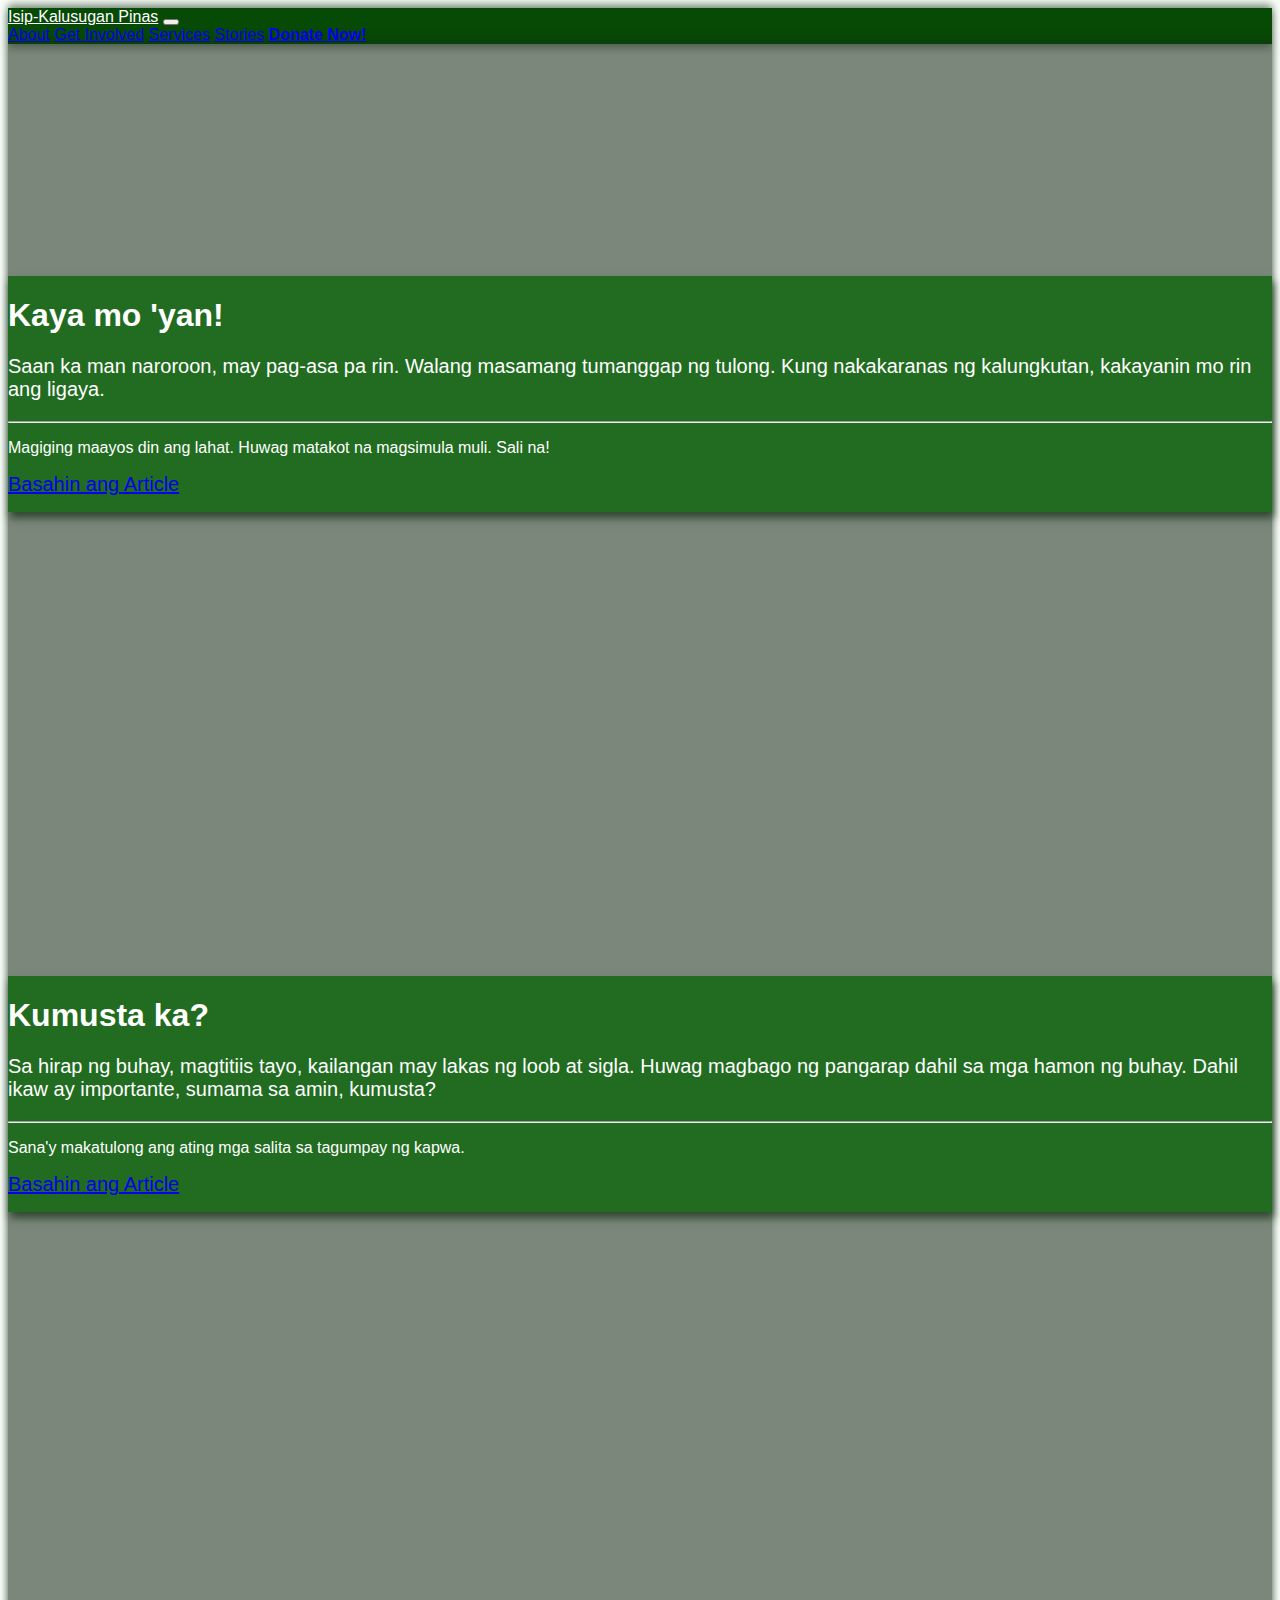
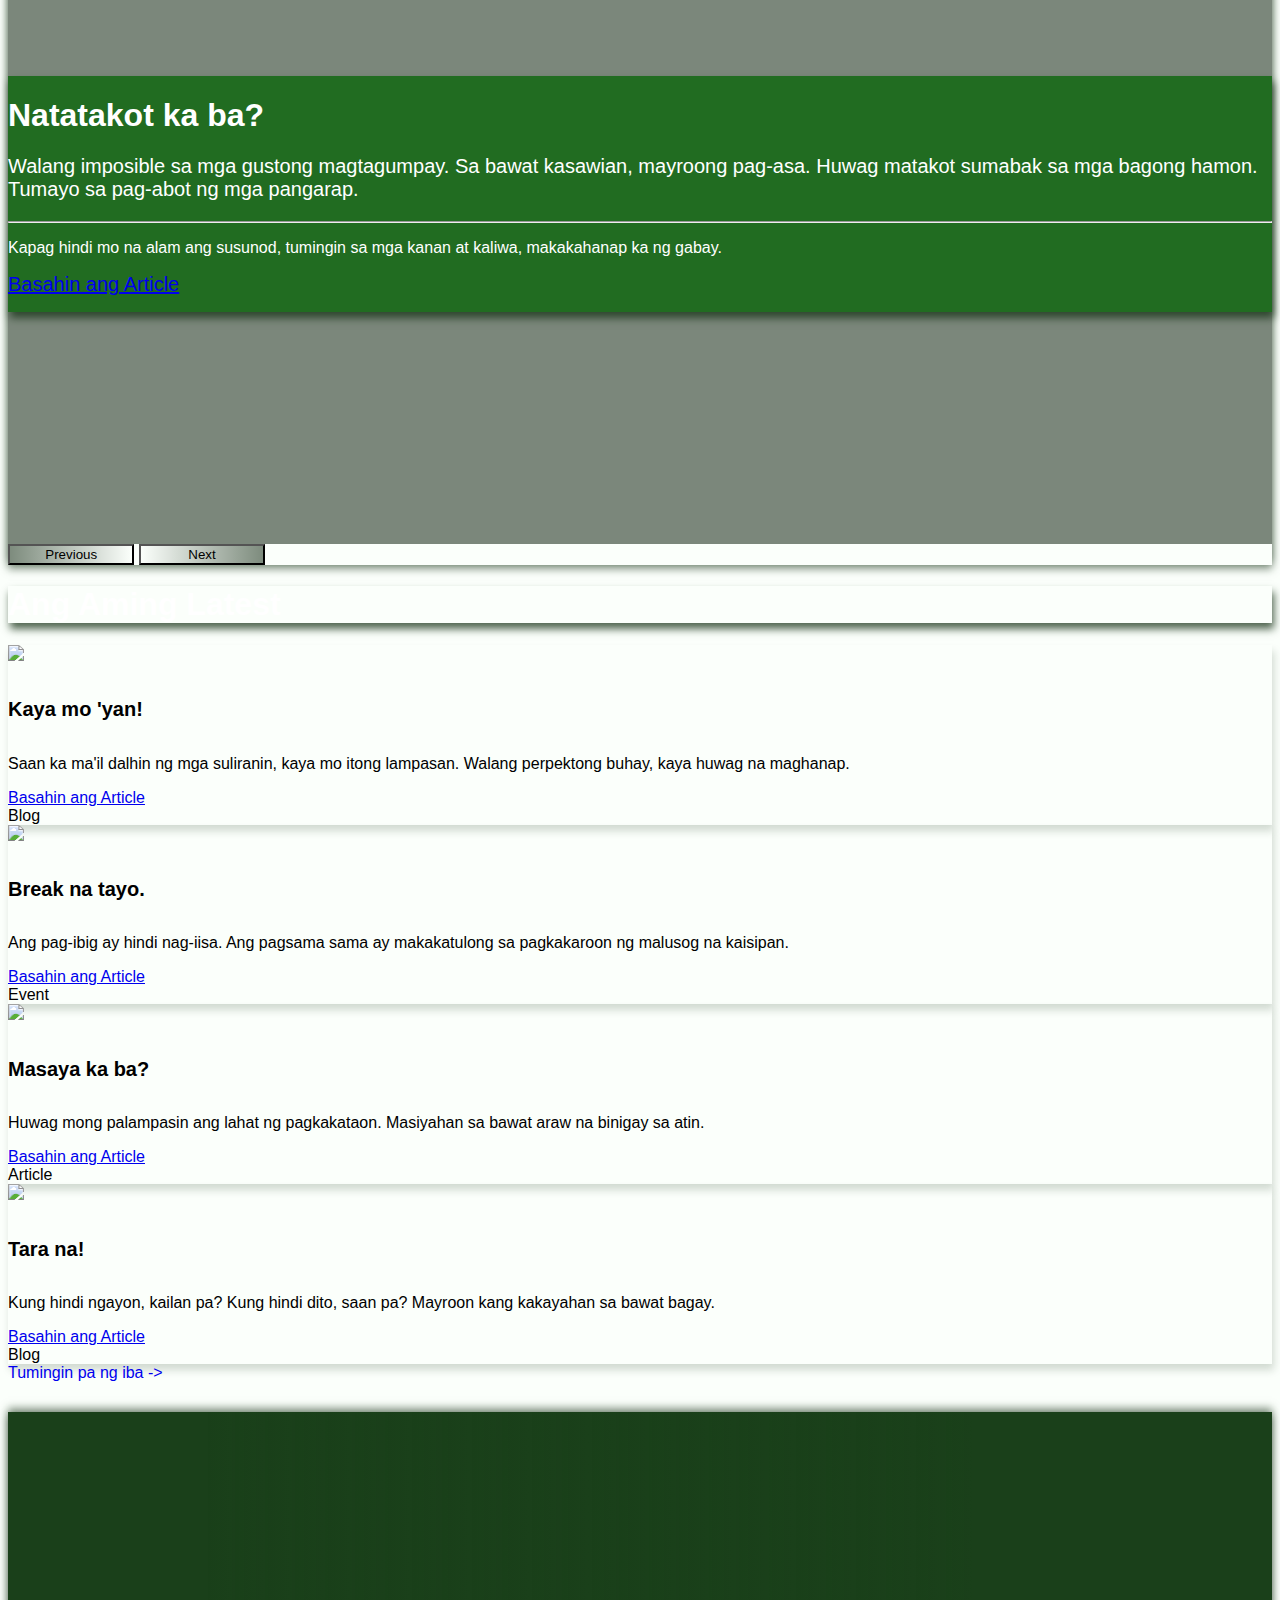
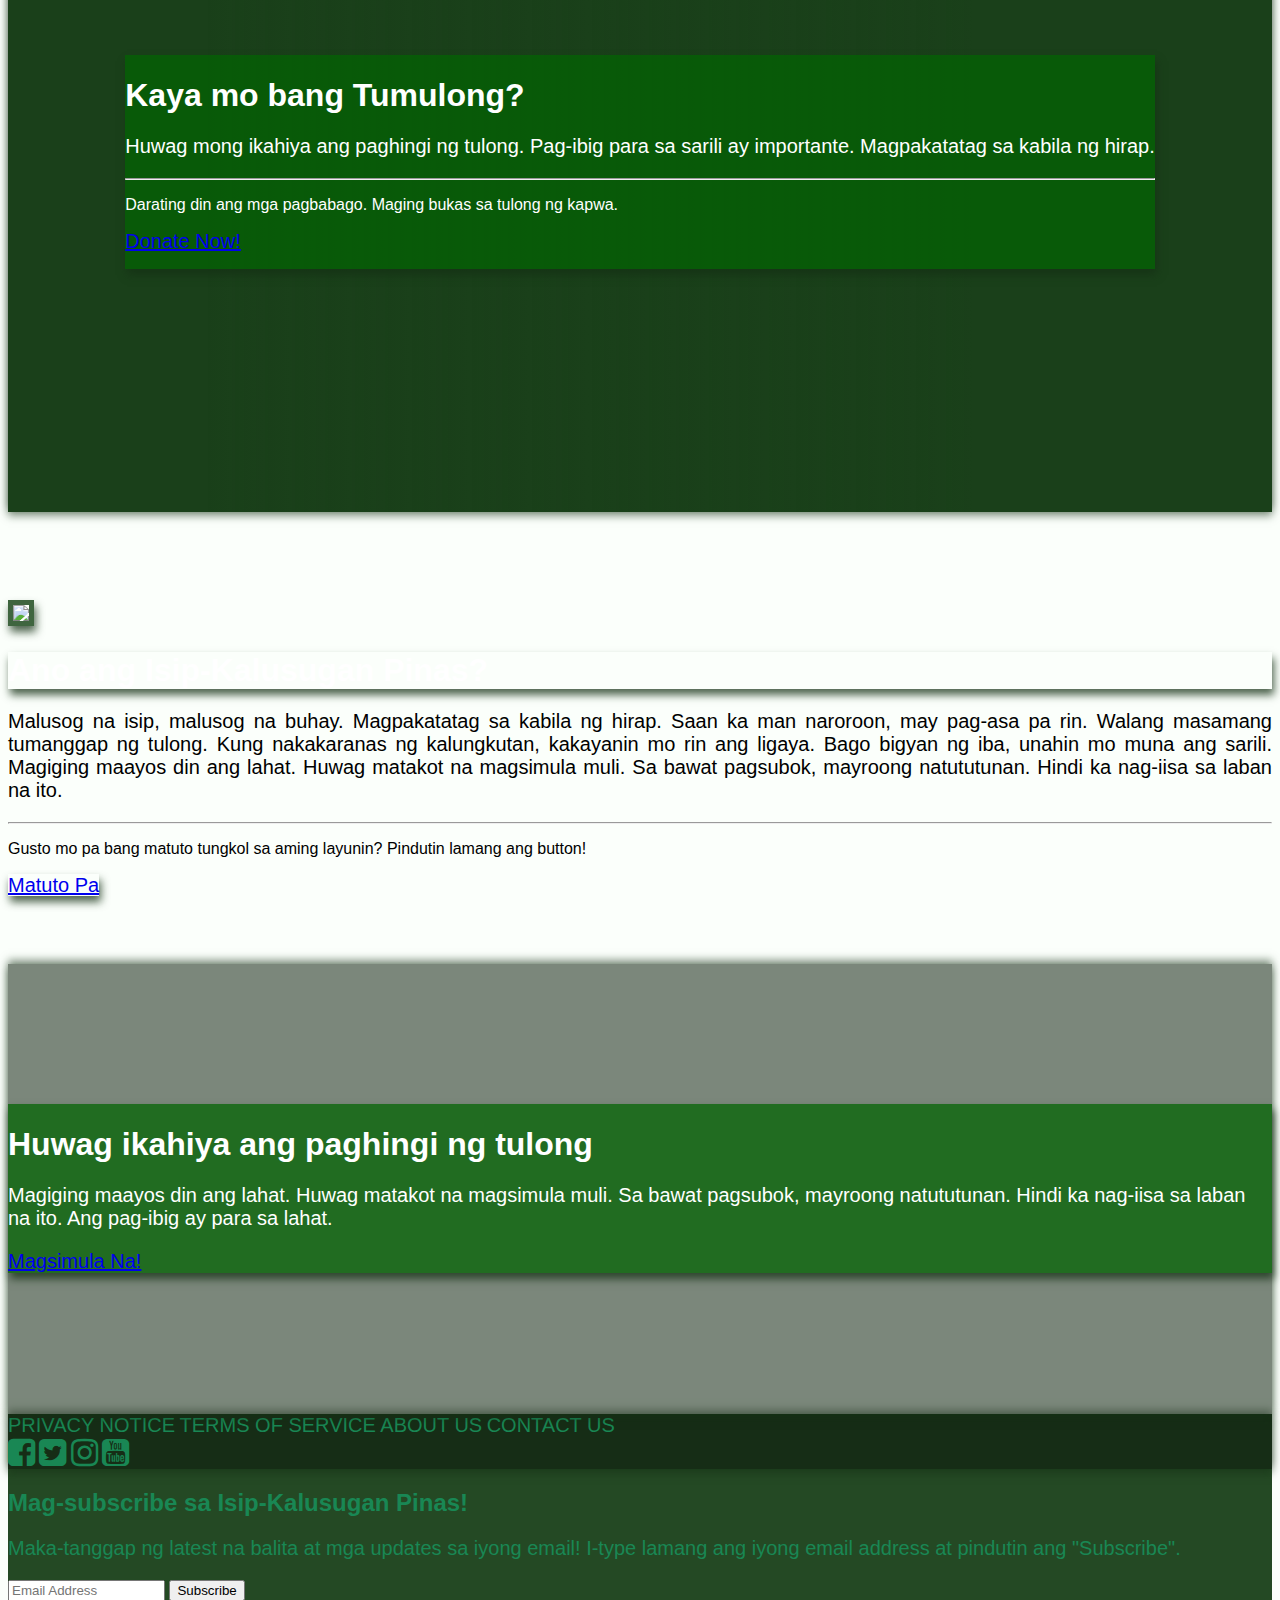
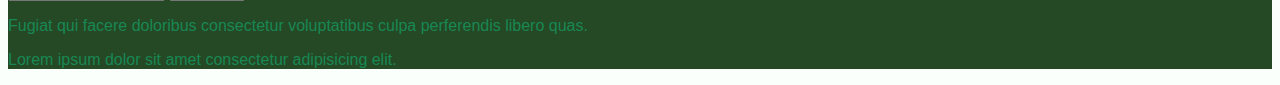
==== commit 1e65e703: "modified:   about.html 	modified:   donate.html 	modified:   getinvolved.html 	modified:   index.htm" ====
--- a/index.html
+++ b/index.html
@@ -7,6 +7,7 @@
     <link href="https://cdn.jsdelivr.net/npm/bootstrap@5.3.0-alpha3/dist/css/bootstrap.min.css" rel="stylesheet" integrity="sha384-KK94CHFLLe+nY2dmCWGMq91rCGa5gtU4mk92HdvYe+M/SXH301p5ILy+dN9+nJOZ" crossorigin="anonymous">
     <title>Isip-Kalusugan Pinas</title>
 
+    <link rel="stylesheet" href="https://cdnjs.cloudflare.com/ajax/libs/font-awesome/4.7.0/css/font-awesome.min.css">
     <link rel="stylesheet" type="text/css" href="style.css">
 
     <style>
@@ -156,7 +157,6 @@
             </button>
         </div>
         
-        
         <!---------------------- ARTICLE ---------------------->
         <div class="d-flex flex-column align-items-center mt-0 w-100" style="margin-bottom: 30px;">
             <h1 class="titleText mt-4 mb-5 px-md-5 px-4 py-3 bg-success boxShadow">Ang Aming Latest</h1>
@@ -263,39 +263,61 @@
     </main>
 
     <!-- -------------------- FOOTER -------------------- -->
-    <footer class="d-flex flex-column text-center px-5 pt-4 pb-0" style="background-color: rgb(6, 74, 6);">
-        <div class="d-flex flex-row justify-content-between">
-            <div class="w-50">
-                <h3 class="titleText text-start">Mag-subscribe sa Isip-Kalusugan Pinas!</h3>
-                <p class="text-white text-start ps-4">Maka-tanggap ng latest na balita at mga updates sa iyong email! I-type lamang ang iyong email address at pindutin ang "Subscribe".</p>
-            </div>
-            <div class="align-self-center">
+    <footer class="d-flex flex-column text-center footerText" style="background-color: rgb(36, 73, 36);">
+        <div class="d-flex flex-lg-row flex-column justify-content-between align-items-center divShadow row-gap-3 px-lg-5 px-md-2 px-3 py-lg-4 py-3" style="background-color: rgb(22, 45, 22)">
+            <div class="row row-cols-1 row-cols-sm-2 row-cols-md-4 g-md-5 g-3">
+                <a href="#link" class="col responsiveFont1 titleText footerText footerLink align-self-center" style="text-decoration: none;">PRIVACY NOTICE</a>
+                <a href="#link" class="col responsiveFont1 titleText footerText footerLink align-self-center" style="text-decoration: none;">TERMS OF SERVICE</a>
+                <a href="#link" class="col responsiveFont1 titleText footerText footerLink align-self-center" style="text-decoration: none;">ABOUT US</a>
+                <a href="#link" class="col responsiveFont1 titleText footerText footerLink align-self-center" style="text-decoration: none;">CONTACT US</a>
+            </div>
+            <div class="row row-cols-2 row-cols-sm-4 g-md-5 g-3">
+                <a href="#link" class="col fa fa-2x fa-facebook-square" style="text-decoration: none;"></a>
+                <a href="#link" class="col fa fa-2x fa-twitter-square" style="text-decoration: none;"></a>
+                <a href="#link" class="col fa fa-2x fa-instagram" style="text-decoration: none;"></a>
+                <a href="#link" class="col fa fa-2x fa-youtube-square" style="text-decoration: none;"></a>
+            </div>
+        </div>
+        <div class="d-flex flex-column justify-content-center align-self-center py-lg-5 py-3 px-4 px-lg-0 mt-3 mb-4">
+            <div>
+                <h2 class="titleText footerText text-center">Mag-subscribe sa Isip-Kalusugan Pinas!</h2>
+                <p class="text-center responsiveFont1 fw-light">Maka-tanggap ng latest na balita at mga updates sa iyong email! I-type lamang ang iyong email address at pindutin ang "Subscribe".</p>
+            </div>
+            <form class="align-self-center needs-validation" novalidate>
                 <div class="input-group mb-3">
-                    <input type="email" class="form-control" placeholder="Email Address">
-                    <button class="btn btn-success" type="button">Subscribe</button>
-                </div>  
-            </div>
-        </div>
-        <div class="d-flex flex-row justify-content-between">
-            <div class="d-flex flex-column">
-                <h4 class="titleText text-start">I-follow ang Isip-Kalusugan Pinas sa Social Media!</h4>
-                <div class="d-flex flex-row justify-content-between">
-                    <a href="#link" style="text-decoration: none;" class="text-primary">Facebook</a>
-                    <a href="#link" style="text-decoration: none;" class="text-info">Twitter</a>
-                    <a href="#link" style="text-decoration: none; color: rgb(214,41,118);">Instagram</a>
-                    <a href="#link" style="text-decoration: none;" class="text-danger">Youtube</a>
-                </div>
-            </div>
-            <div class="d-flex flex-column">
-                <h4 class="titleText text-start">I-contact ang Isip-Kalusugan Pinas!</h4>
-                <div class="d-flex flex-column">
-                    <p class="text-white text-start">Contact No.: +639234567890<br>
-                        Address: MacArthur Hwy, Brgy, Valenzuela, 1441 Metro Manila<br>
-                        Email Address: isipkalusuganpinas@gmail.com</p>
-                </div>
-            </div>
+                    <input type="email" class="form-control" placeholder="Email Address" required>
+                    <button type="submit" class="btn btn-success">Subscribe</button>
+                </div>
+            </form>
+        </div>
+        <div class="mb-3 px-2 px-md-0 responsiveFont2">
+            <p class="my-0">Fugiat qui facere doloribus consectetur voluptatibus culpa perferendis libero quas.</p>
+            <p class="my-0">Lorem ipsum dolor sit amet consectetur adipisicing elit.</p>
         </div>
     </footer>
+
+    <script>
+        // Example starter JavaScript for disabling form submissions if there are invalid fields
+        (function () {
+          'use strict'
+        
+          // Fetch all the forms we want to apply custom Bootstrap validation styles to
+          var forms = document.querySelectorAll('.needs-validation')
+        
+          // Loop over them and prevent submission
+          Array.prototype.slice.call(forms)
+            .forEach(function (form) {
+              form.addEventListener('submit', function (event) {
+                if (!form.checkValidity()) {
+                  event.preventDefault()
+                  event.stopPropagation()
+                }
+        
+                form.classList.add('was-validated')
+              }, false)
+            })
+        })()
+    </script>
 
     <script src="https://cdn.jsdelivr.net/npm/bootstrap@5.3.0-alpha3/dist/js/bootstrap.bundle.min.js" integrity="sha384-ENjdO4Dr2bkBIFxQpeoTz1HIcje39Wm4jDKdf19U8gI4ddQ3GYNS7NTKfAdVQSZe" crossorigin="anonymous"></script>
 </body>
--- a/style.css
+++ b/style.css
@@ -44,4 +44,99 @@
 
 .down {
     transform: rotate(45deg);
+}
+
+/*********** FOOTER ***********/
+.footerText {
+    color: #198754 !important;
+}
+
+/* FOOTER LINKS */
+.footerLink:hover {
+    color: #5ba884 !important;
+}
+
+/* SOCMED ICONS */
+.fa {
+    color: #198754;
+}
+.fa-facebook-square:hover {
+    color: #3b5998 !important;
+}
+.fa-twitter-square:hover {
+    color: #00acee !important;
+}
+.fa-instagram:hover {
+    color: #d62976 !important;
+}
+.fa-youtube-square:hover {
+    color: #c4302b !important;
+}
+
+/*********** RESPONSIVENESS ***********/
+/* JUMBOTRON SIZE */
+@media (min-width: 425.02px) {
+    .bgBackground {
+        height: 700px; 
+    }
+}
+@media (max-width: 425px) {
+    .bgBackground {
+        height: 500px;
+    }
+}
+
+/* titleText FONTS */
+@media (max-width: 425px) {
+    .titleText {
+        font-size: 36px;
+    }
+}
+@media (max-width: 375px) {
+    .titleText {
+        text-align: center;
+    }
+}
+@media (max-width: 320px) {
+    .titleText {
+        font-size: 30px;
+        text-align: center;
+    }
+}
+
+
+/* PARAGRAPH FONTS */
+@media (min-width: 425.02px) {
+    .responsiveFont1 {
+        font-size: 20px;
+    }
+}
+@media (max-width: 425px) {
+    .responsiveFont1 {
+        font-size: 18px;
+    }
+}
+@media (max-width: 320px) {
+    .responsiveFont1 {
+        font-size: 16px;
+    }
+}
+
+/* PARAGRAPH FONTS (SMALL) */
+@media (min-width: 425.02px) {
+    .responsiveFont2 {
+        font-size: 16px;
+    }
+}
+@media (max-width: 425px) {
+    .responsiveFont2 {
+        font-size: 14px;
+    }
+}
+
+/* FOOTER LINKS */
+@media (min-width: 768px) {
+    .footerLink {
+        width: auto;
+    }
 }--- a/index.css
+++ b/index.css
@@ -1,63 +1,3 @@
-/* JUMBOTRON SIZE */
-@media (min-width: 425.02px) {
-    .bgBackground {
-        height: 700px; 
-    }
-}
-@media (max-width: 425px) {
-    .bgBackground {
-        height: 500px;
-    }
-}
-
-/* titleText FONTS */
-@media (max-width: 425px) {
-    .titleText {
-        font-size: 36px;
-    }
-}
-@media (max-width: 375px) {
-    .titleText {
-        text-align: center;
-    }
-}
-@media (max-width: 320px) {
-    .titleText {
-        font-size: 30px;
-        text-align: center;
-    }
-}
-
-
-/* PARAGRAPH FONTS */
-@media (min-width: 425.02px) {
-    .responsiveFont1 {
-        font-size: 20px;
-    }
-}
-@media (max-width: 425px) {
-    .responsiveFont1 {
-        font-size: 18px;
-    }
-}
-@media (max-width: 320px) {
-    .responsiveFont1 {
-        font-size: 16px;
-    }
-}
-
-/* PARAGRAPH FONTS (SMALL) */
-@media (min-width: 425.02px) {
-    .responsiveFont2 {
-        font-size: 16px;
-    }
-}
-@media (max-width: 425px) {
-    .responsiveFont2 {
-        font-size: 14px;
-    }
-}
-
 /* ABOUT BG */
 @media (min-width: 425.02px) {
     .aboutBg {
@@ -70,8 +10,6 @@
         height: calc(100vw - 120px);
     }
 }
-
-/*********** CUSTOM BACKGROUNDS ***********/
 
 /* DONATE BG */
 @media (min-width: 1200px) {
@@ -93,7 +31,4 @@
     .servicesBg {
         height: 325px !important;
     }
-}
-
-
-
+}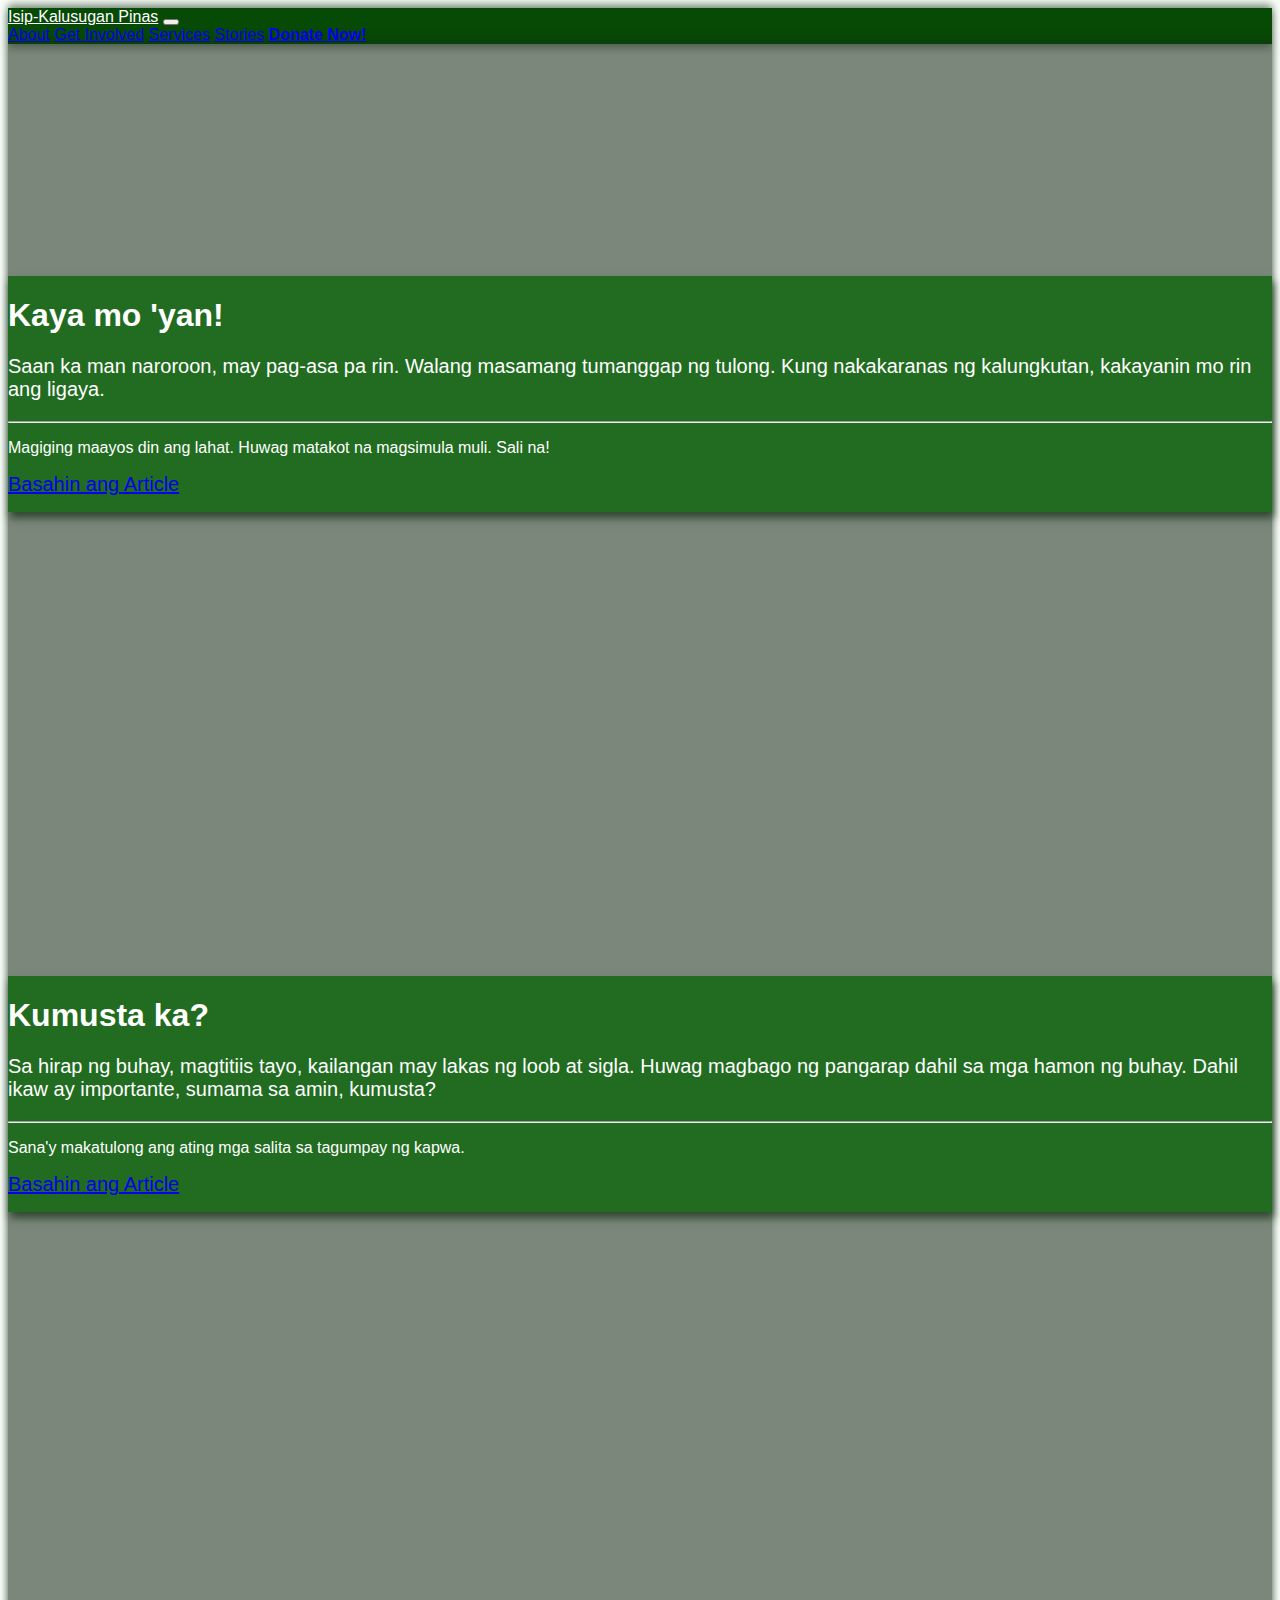
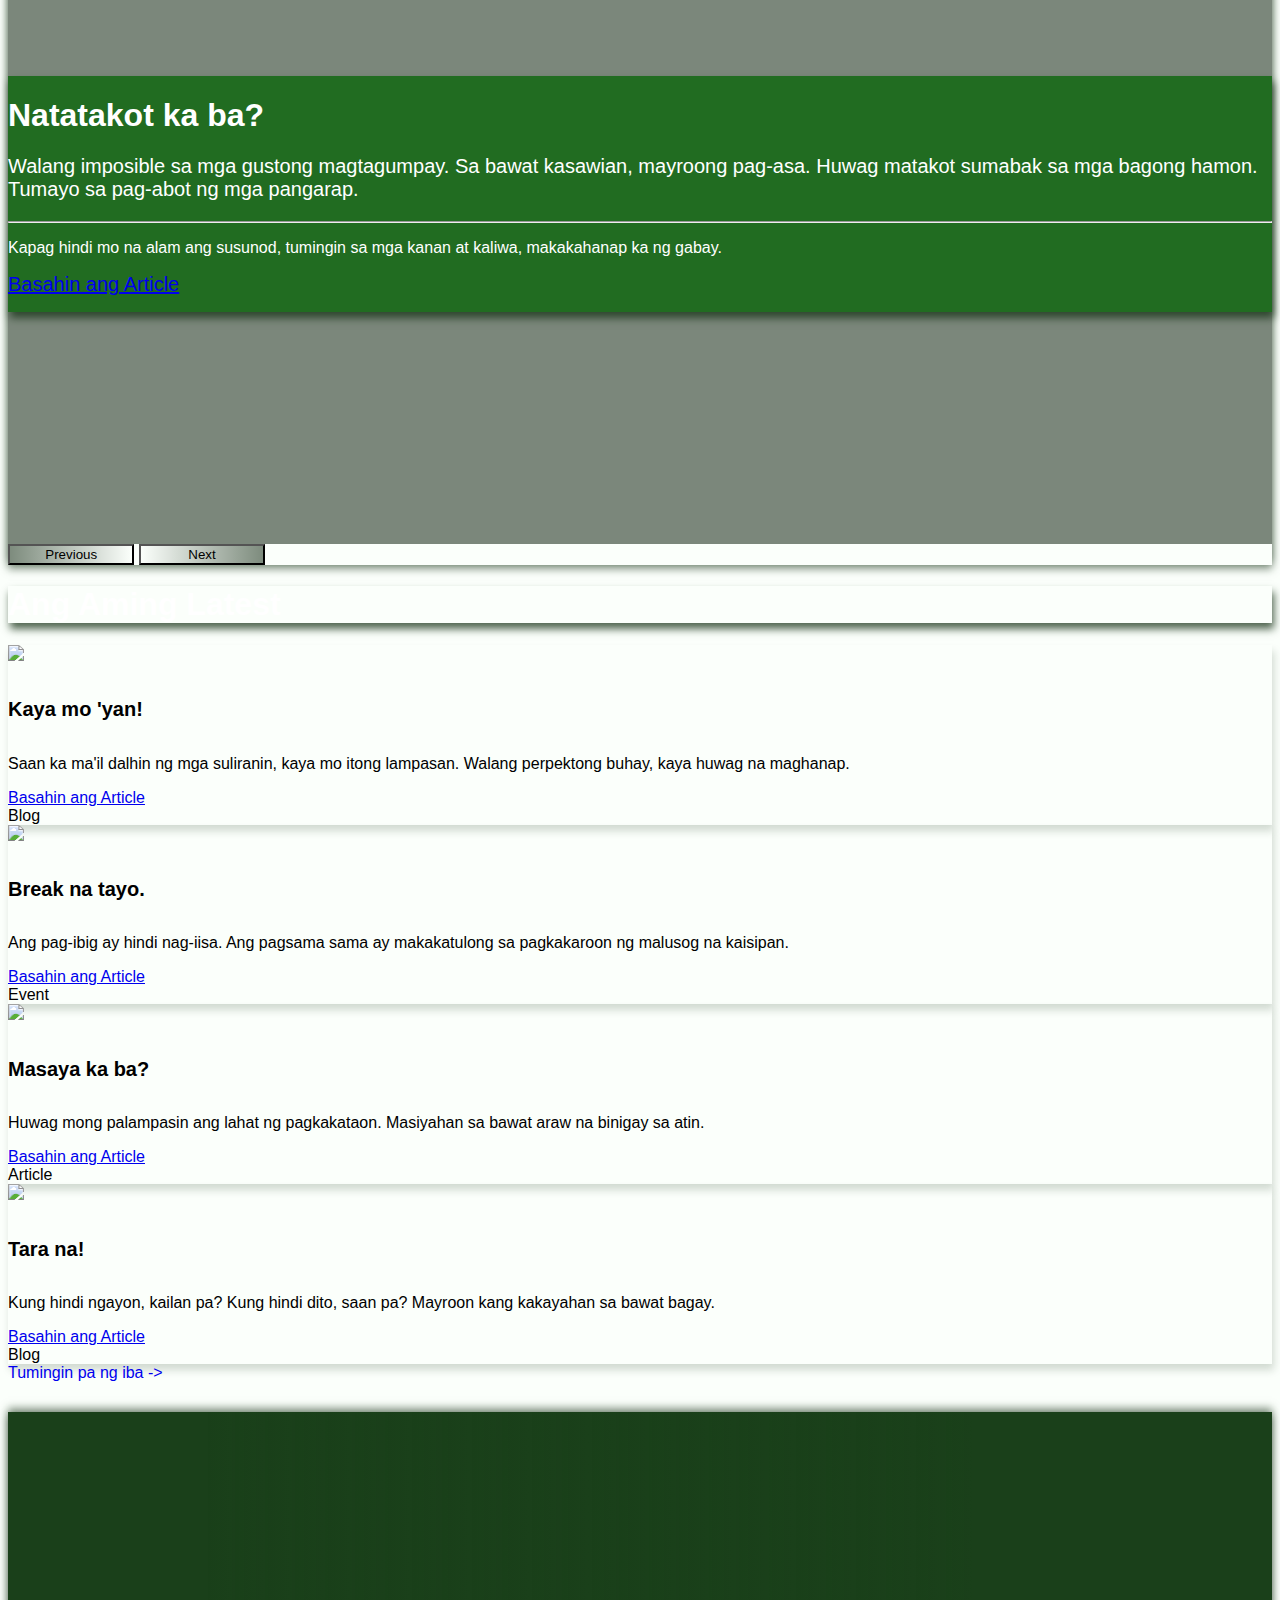
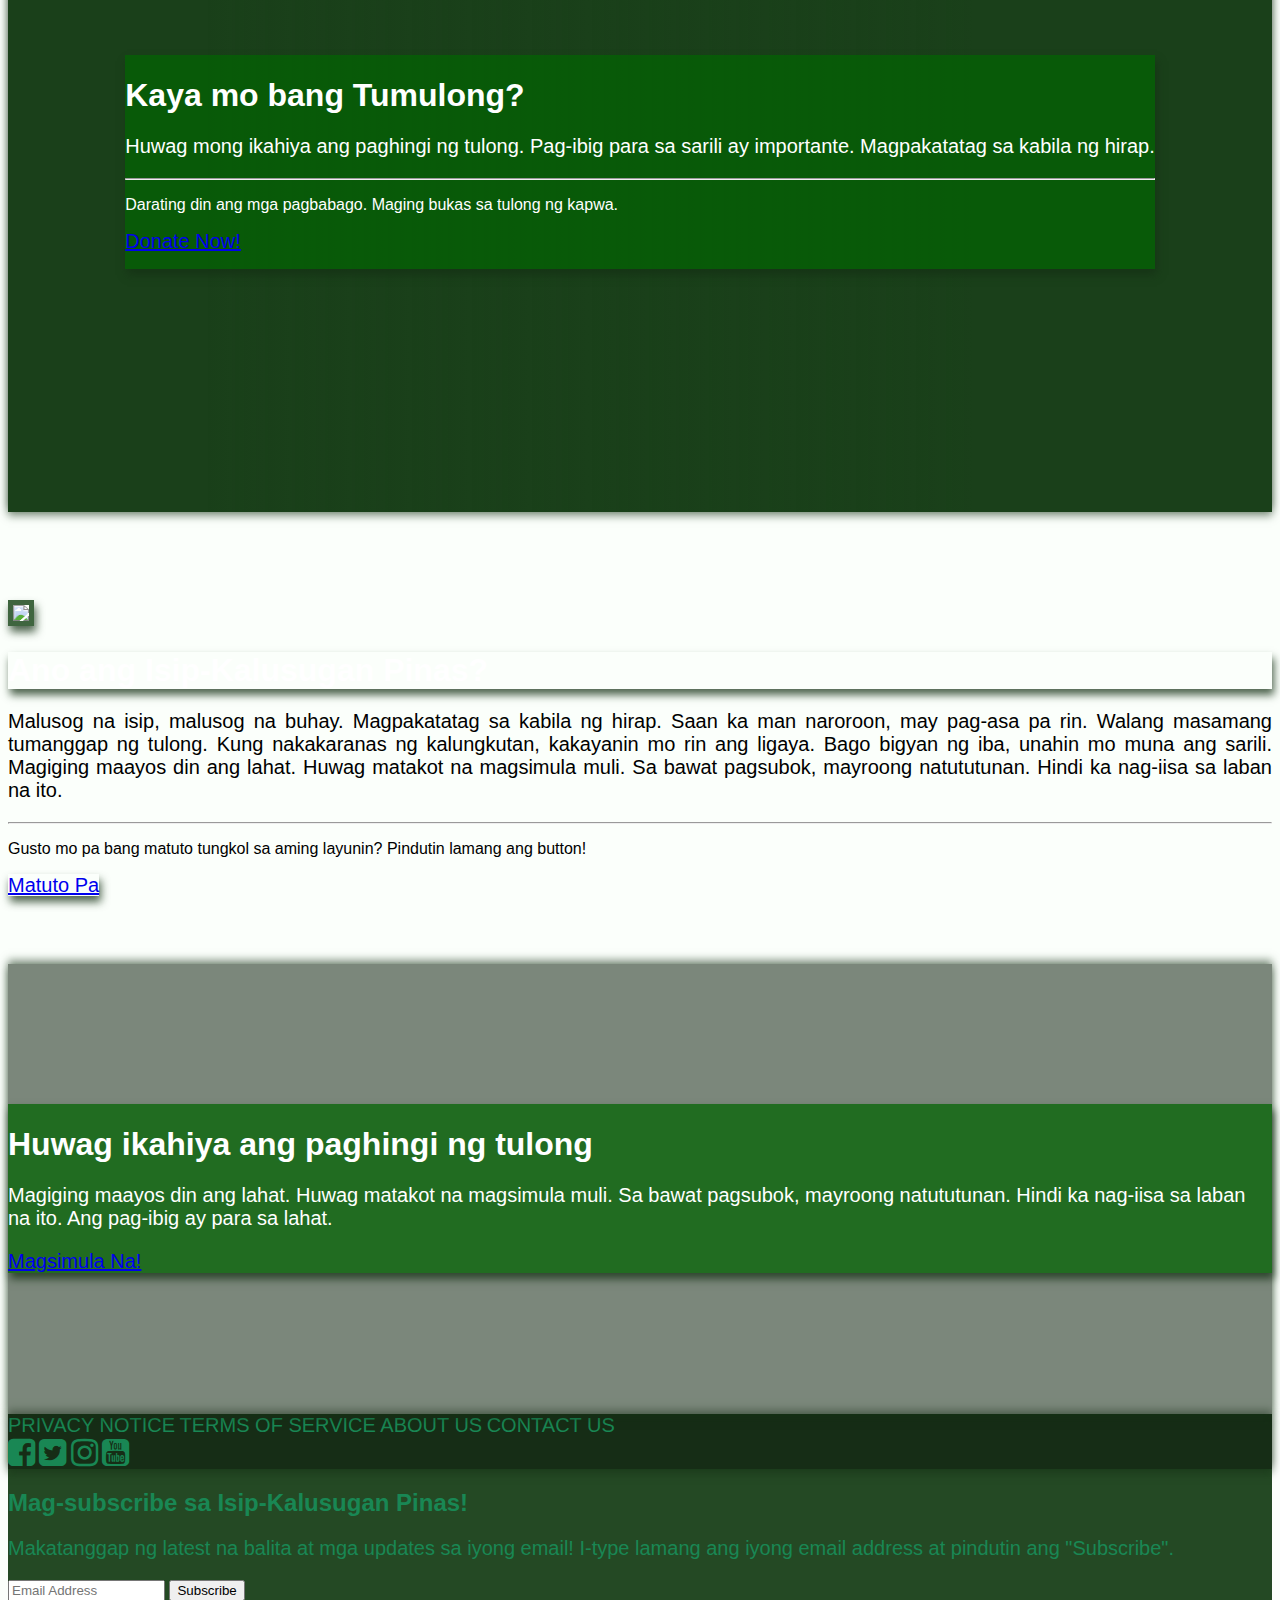
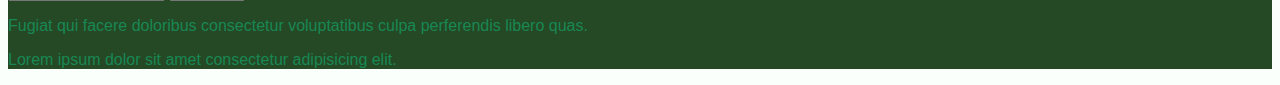
==== commit 91fa4699: "modified:   about.html 	modified:   donate.html 	modified:   getinvolved.html 	modified:   index.htm" ====
--- a/index.html
+++ b/index.html
@@ -281,7 +281,7 @@
         <div class="d-flex flex-column justify-content-center align-self-center py-lg-5 py-3 px-4 px-lg-0 mt-3 mb-4">
             <div>
                 <h2 class="titleText footerText text-center">Mag-subscribe sa Isip-Kalusugan Pinas!</h2>
-                <p class="text-center responsiveFont1 fw-light">Maka-tanggap ng latest na balita at mga updates sa iyong email! I-type lamang ang iyong email address at pindutin ang "Subscribe".</p>
+                <p class="text-center responsiveFont1 fw-light">Makatanggap ng latest na balita at mga updates sa iyong email! I-type lamang ang iyong email address at pindutin ang "Subscribe".</p>
             </div>
             <form class="align-self-center needs-validation" novalidate>
                 <div class="input-group mb-3">
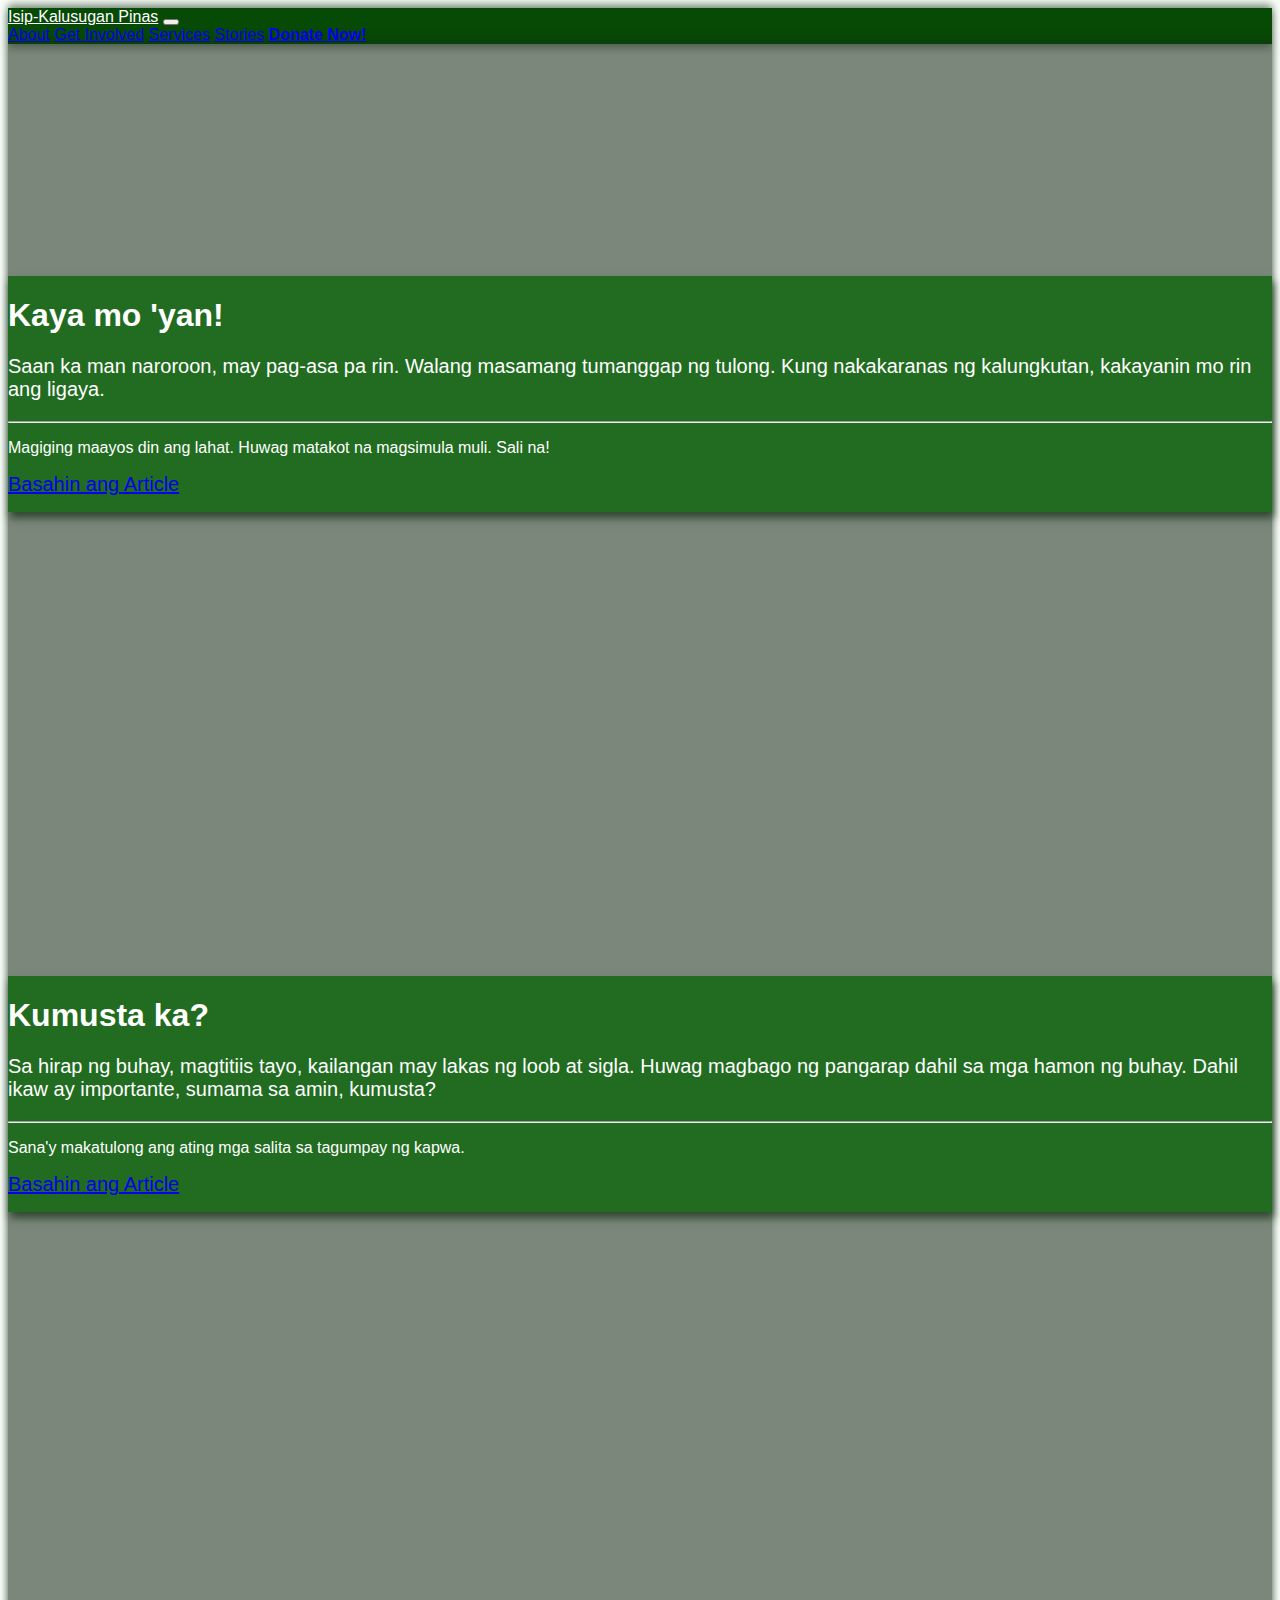
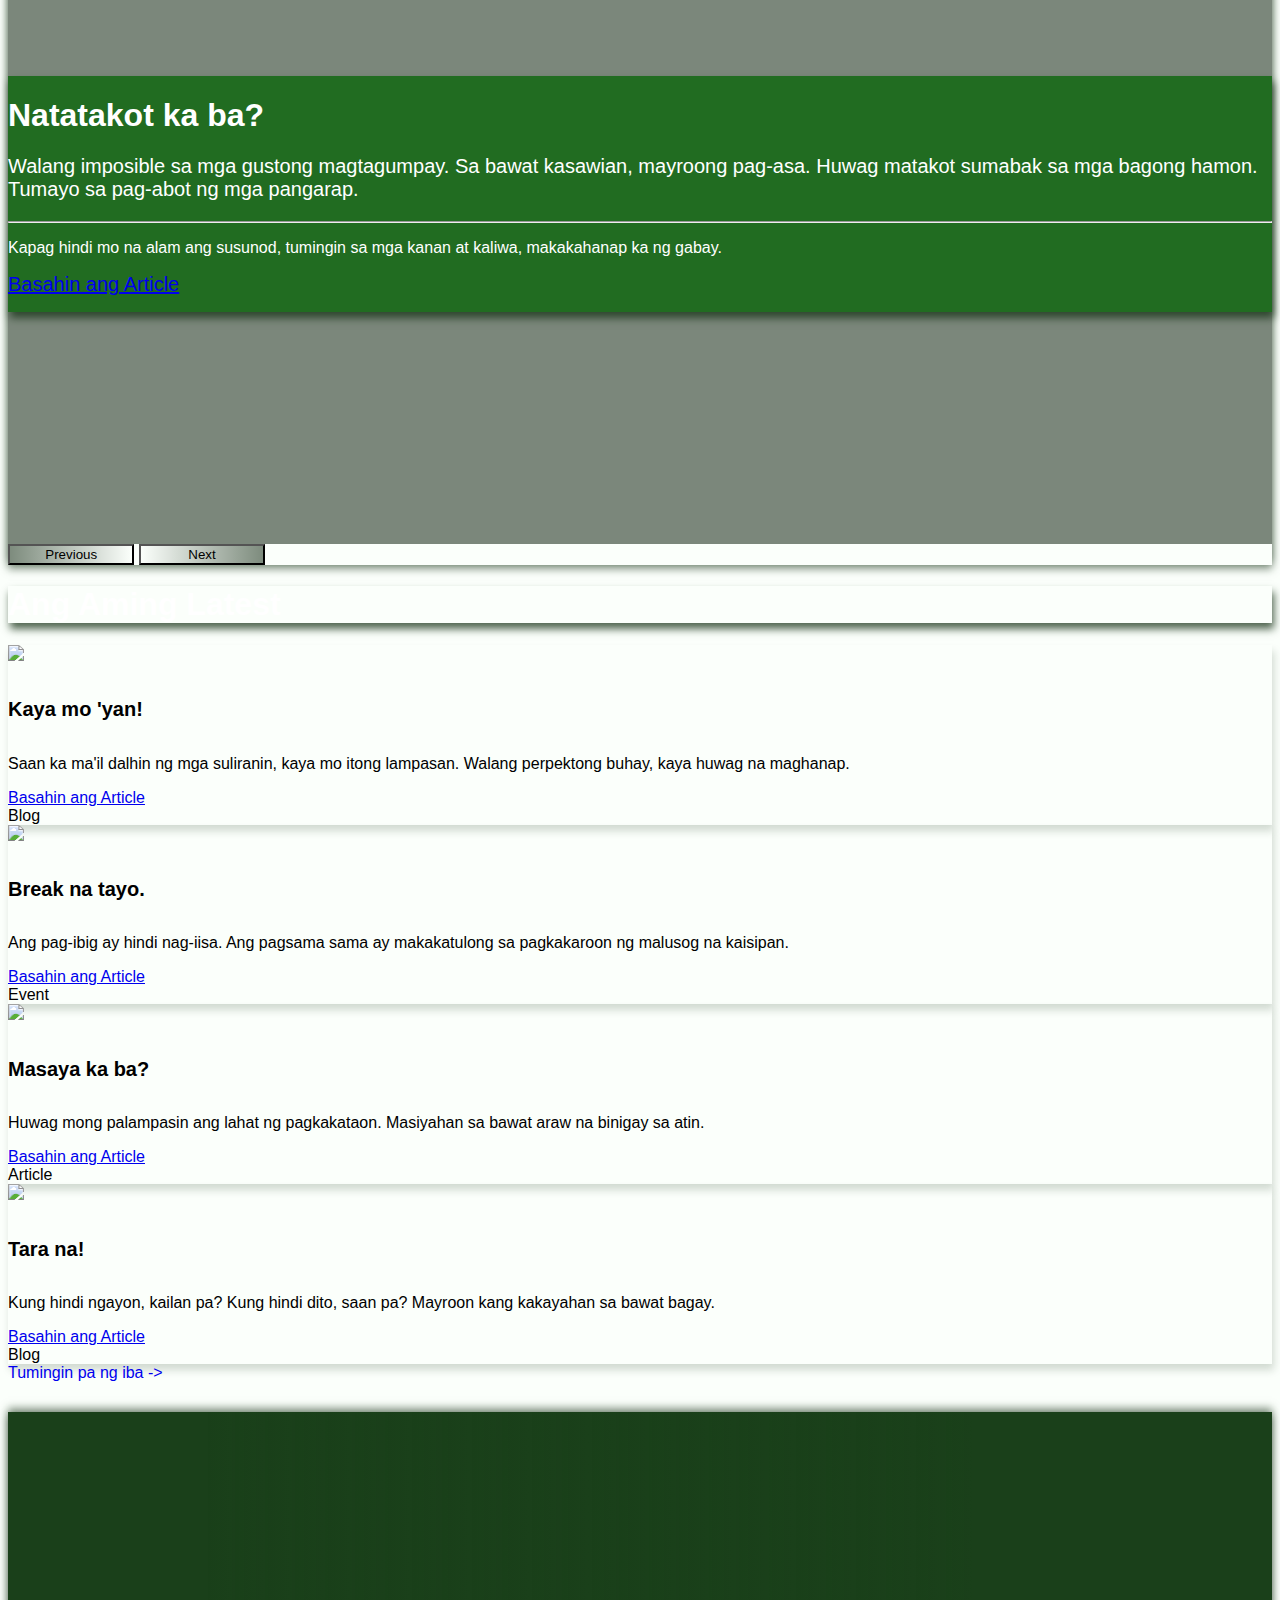
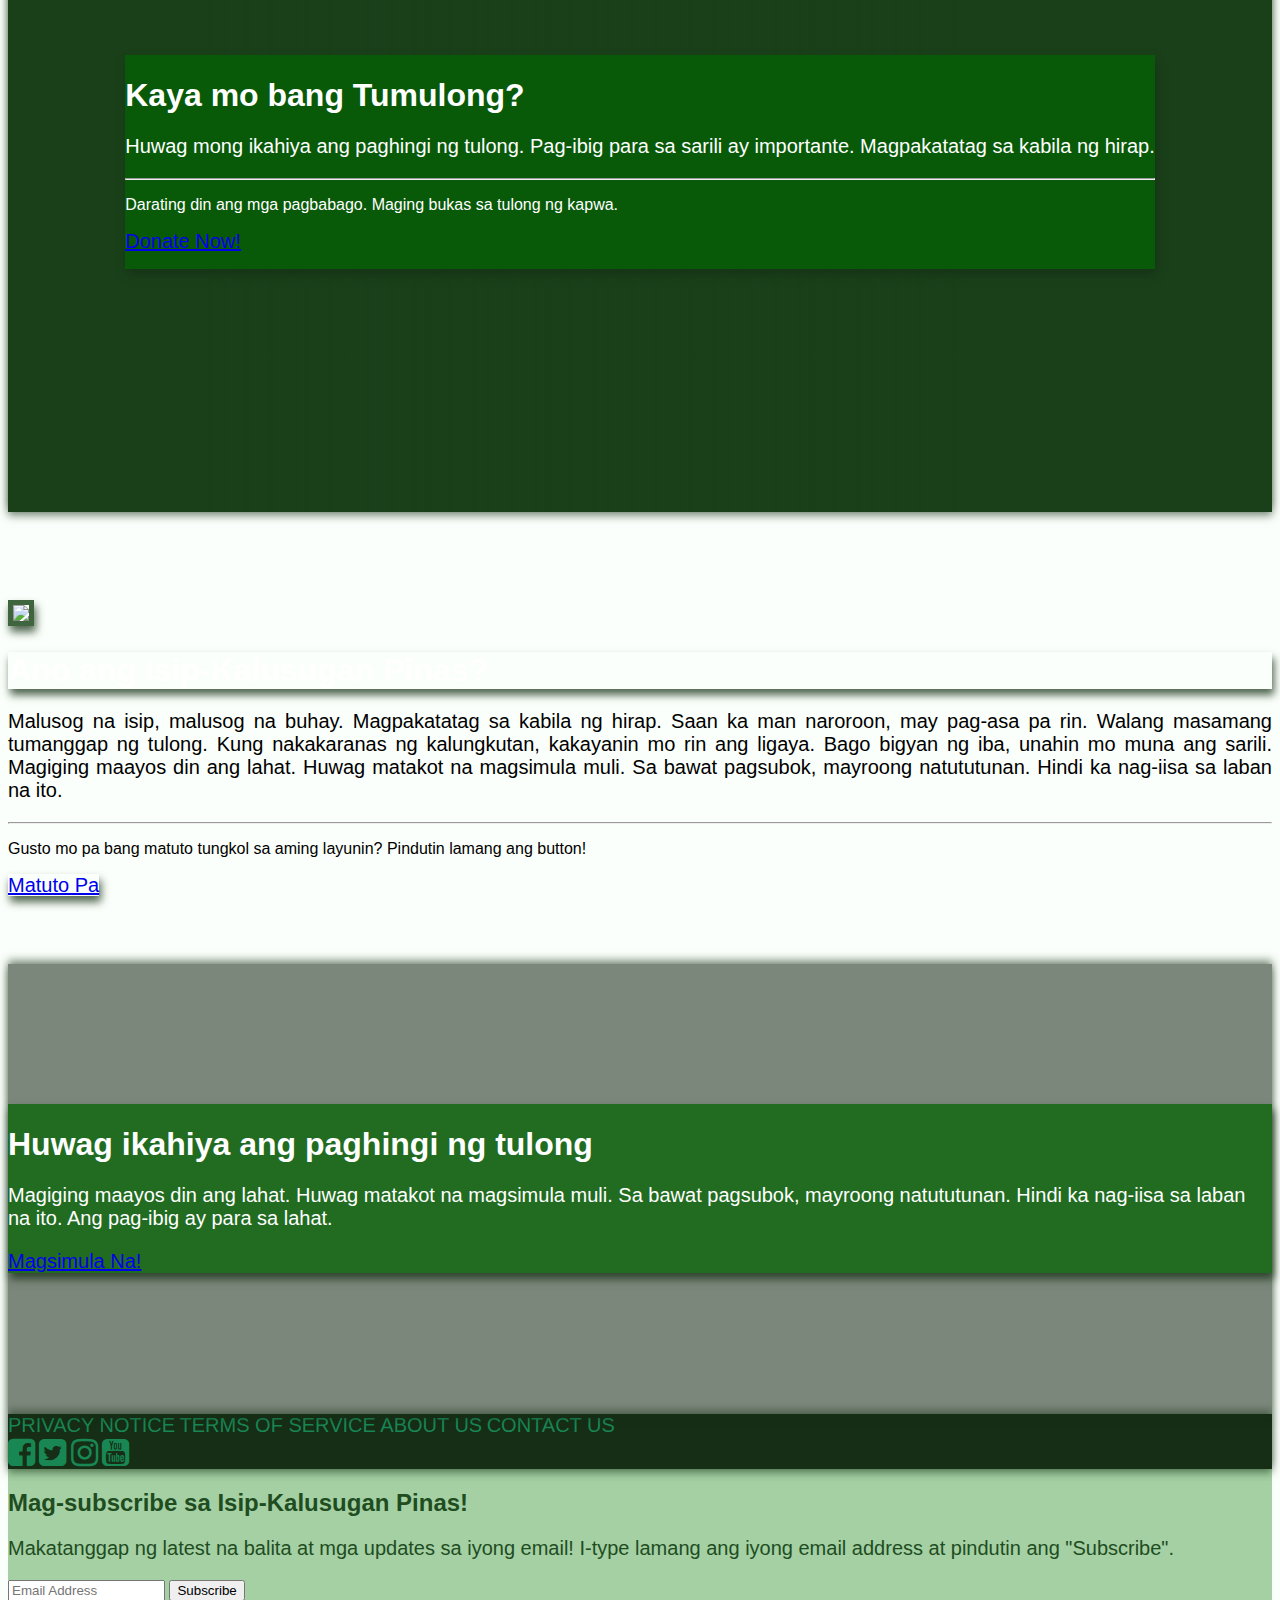
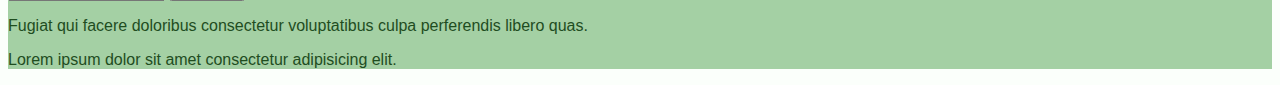
==== commit dae5b092: "modified:   about.html 	modified:   donate.html 	modified:   getinvolved.html 	modified:   index.htm" ====
--- a/index.html
+++ b/index.html
@@ -263,13 +263,13 @@
     </main>
 
     <!-- -------------------- FOOTER -------------------- -->
-    <footer class="d-flex flex-column text-center footerText" style="background-color: rgb(36, 73, 36);">
+    <footer class="d-flex flex-column text-center footerText" style="background-color: #a4d0a4;">
         <div class="d-flex flex-lg-row flex-column justify-content-between align-items-center divShadow row-gap-3 px-lg-5 px-md-2 px-3 py-lg-4 py-3" style="background-color: rgb(22, 45, 22)">
             <div class="row row-cols-1 row-cols-sm-2 row-cols-md-4 g-md-5 g-3">
-                <a href="#link" class="col responsiveFont1 titleText footerText footerLink align-self-center" style="text-decoration: none;">PRIVACY NOTICE</a>
-                <a href="#link" class="col responsiveFont1 titleText footerText footerLink align-self-center" style="text-decoration: none;">TERMS OF SERVICE</a>
-                <a href="#link" class="col responsiveFont1 titleText footerText footerLink align-self-center" style="text-decoration: none;">ABOUT US</a>
-                <a href="#link" class="col responsiveFont1 titleText footerText footerLink align-self-center" style="text-decoration: none;">CONTACT US</a>
+                <a href="#link" class="col responsiveFont1 titleText footerLink align-self-center" style="text-decoration: none;color: #198754">PRIVACY NOTICE</a>
+                <a href="#link" class="col responsiveFont1 titleText footerLink align-self-center" style="text-decoration: none;color: #198754">TERMS OF SERVICE</a>
+                <a href="#link" class="col responsiveFont1 titleText footerLink align-self-center" style="text-decoration: none;color: #198754">ABOUT US</a>
+                <a href="#link" class="col responsiveFont1 titleText footerLink align-self-center" style="text-decoration: none;color: #198754">CONTACT US</a>
             </div>
             <div class="row row-cols-2 row-cols-sm-4 g-md-5 g-3">
                 <a href="#link" class="col fa fa-2x fa-facebook-square" style="text-decoration: none;"></a>
@@ -281,7 +281,7 @@
         <div class="d-flex flex-column justify-content-center align-self-center py-lg-5 py-3 px-4 px-lg-0 mt-3 mb-4">
             <div>
                 <h2 class="titleText footerText text-center">Mag-subscribe sa Isip-Kalusugan Pinas!</h2>
-                <p class="text-center responsiveFont1 fw-light">Makatanggap ng latest na balita at mga updates sa iyong email! I-type lamang ang iyong email address at pindutin ang "Subscribe".</p>
+                <p class="text-center responsiveFont1">Makatanggap ng latest na balita at mga updates sa iyong email! I-type lamang ang iyong email address at pindutin ang "Subscribe".</p>
             </div>
             <form class="align-self-center needs-validation" novalidate>
                 <div class="input-group mb-3">
--- a/style.css
+++ b/style.css
@@ -3,8 +3,8 @@
 }
 
 .titleText {
-    font-family: Impact, Haettenschweiler, 'Arial Narrow Bold', sans-serif;
-    color: white;
+    font-family: Impact, sans-serif;
+    color: #ffffff;
 }
 
 .bgBackground {
@@ -48,7 +48,7 @@
 
 /*********** FOOTER ***********/
 .footerText {
-    color: #198754 !important;
+    color: rgb(31, 77, 31) !important;
 }
 
 /* FOOTER LINKS */
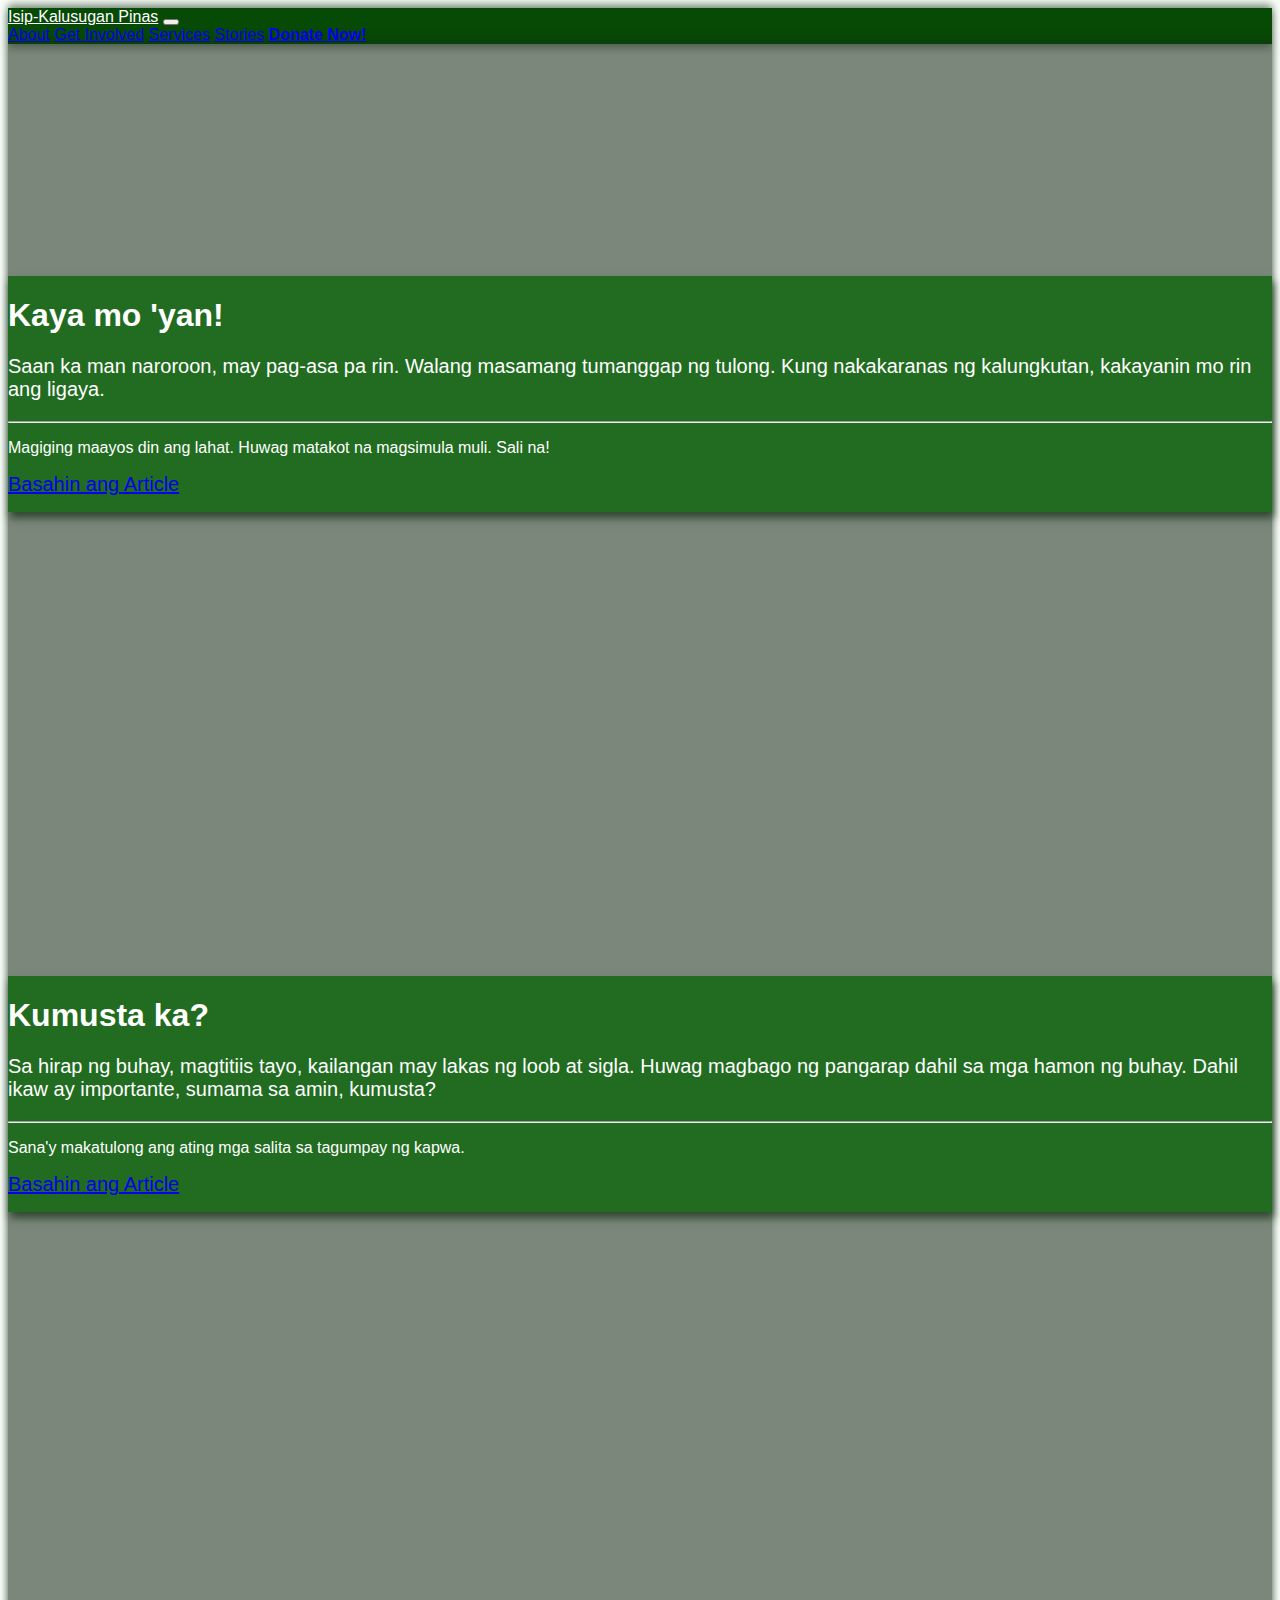
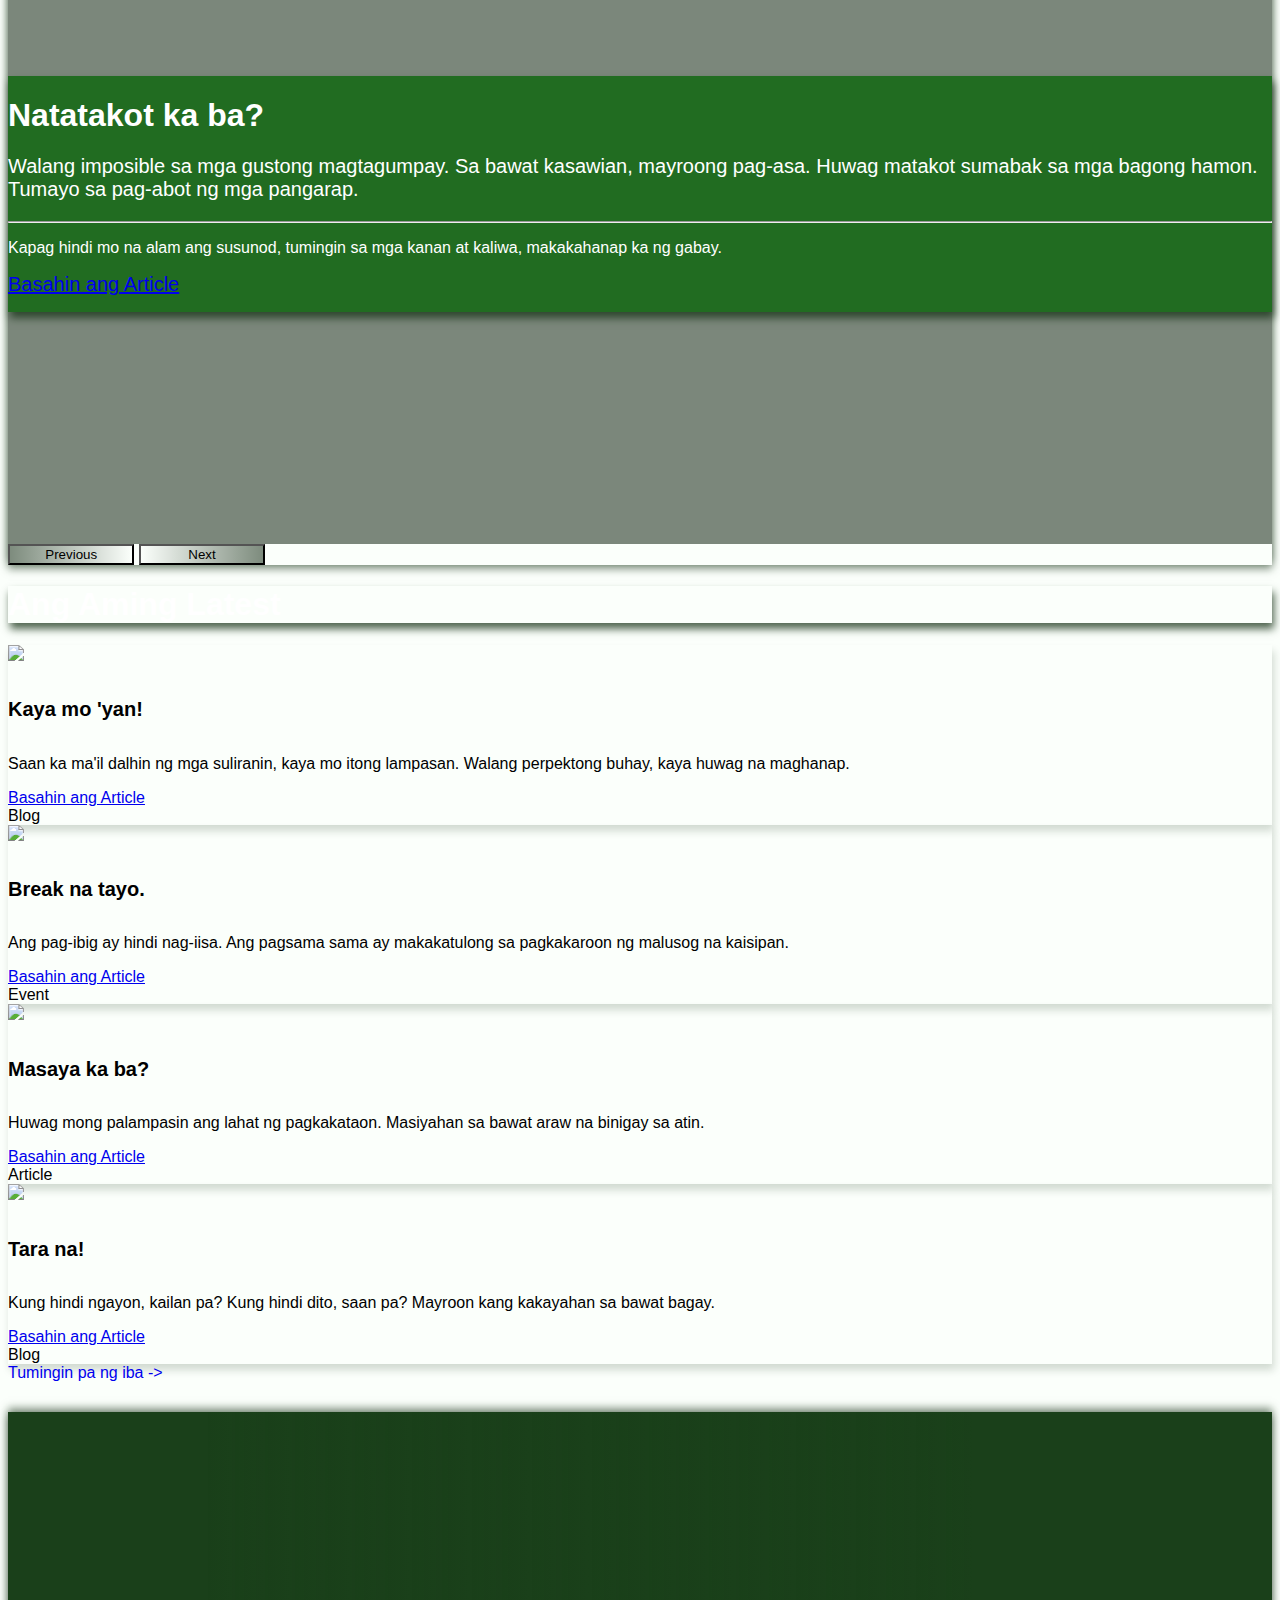
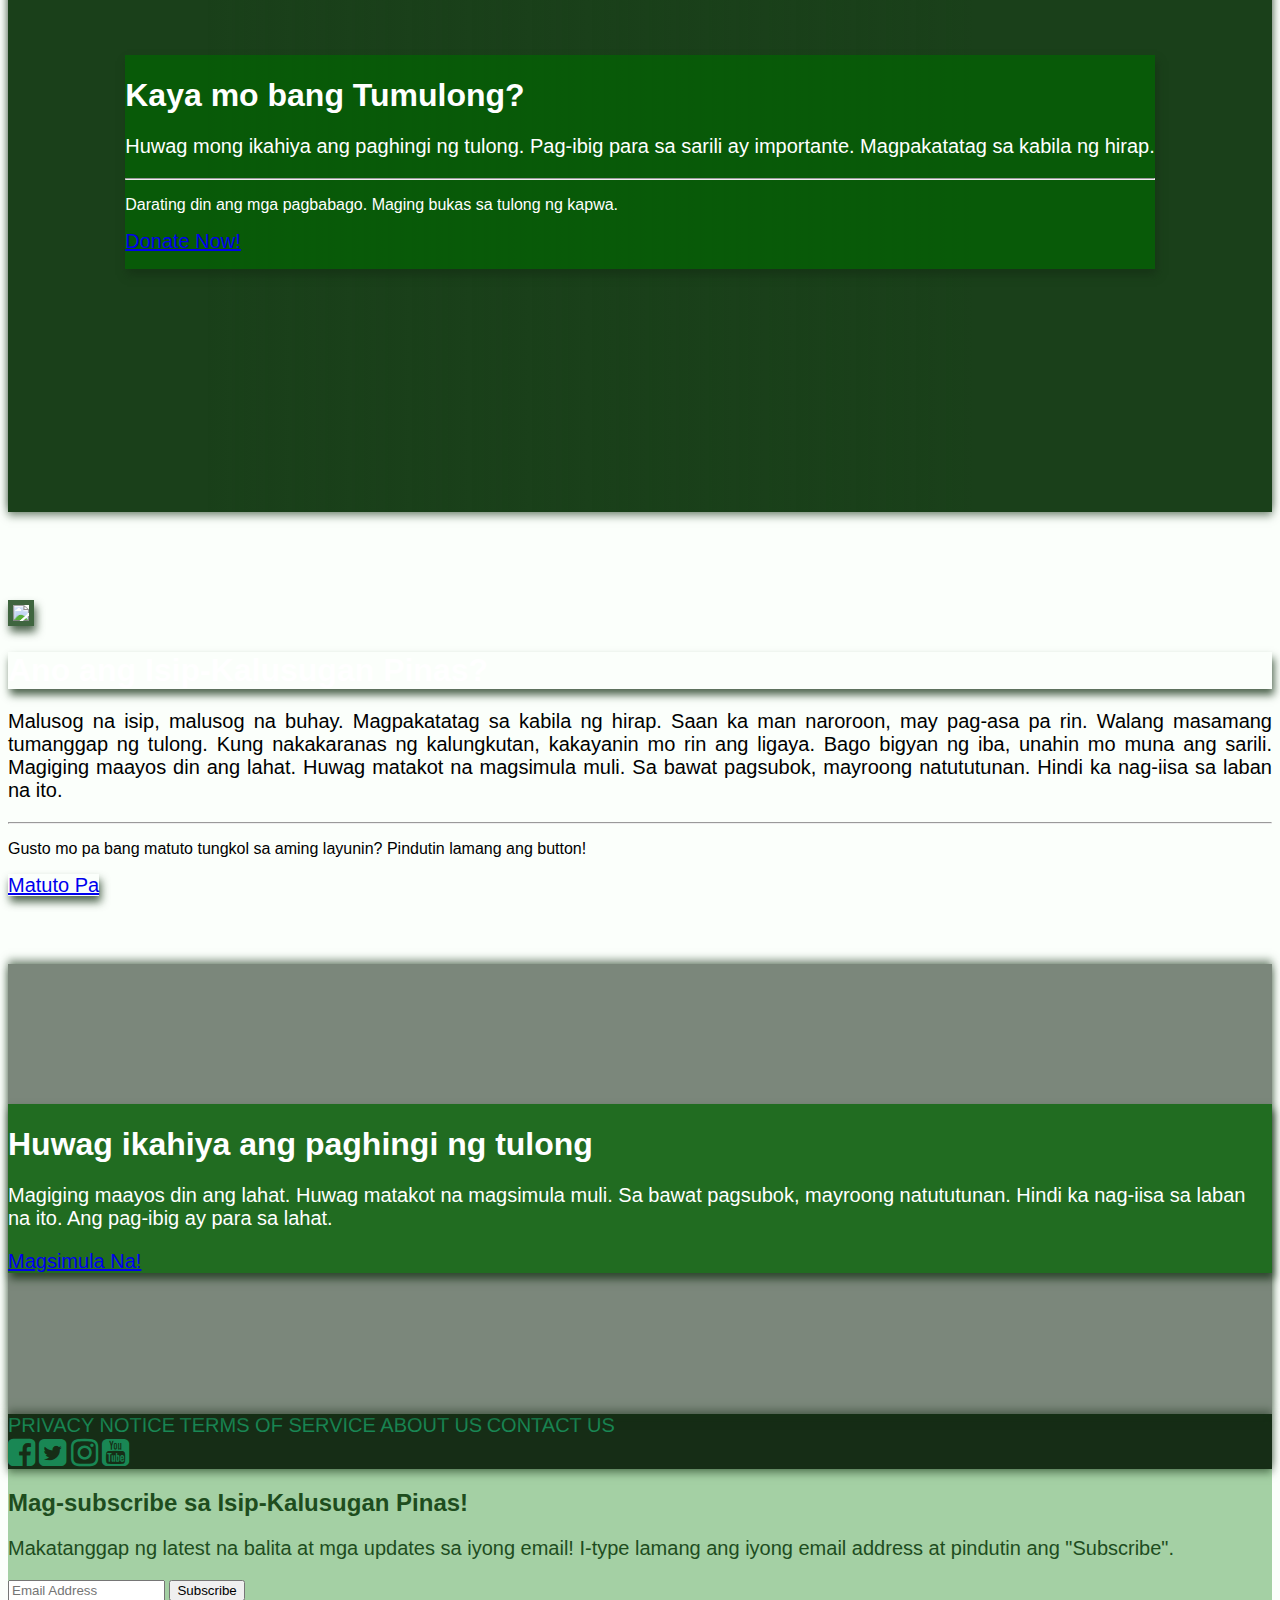
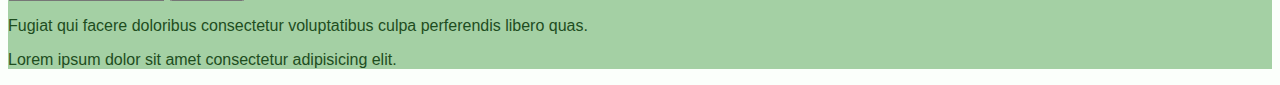
==== commit c080c659: "modified:   about.html 	modified:   donate.html 	modified:   getinvolved.html 	modified:   index.htm" ====
--- a/index.html
+++ b/index.html
@@ -9,6 +9,7 @@
 
     <link rel="stylesheet" href="https://cdnjs.cloudflare.com/ajax/libs/font-awesome/4.7.0/css/font-awesome.min.css">
     <link rel="stylesheet" type="text/css" href="style.css">
+    <link rel="icon" href="https://icon-library.com/images/213ec8269d.png">
 
     <style>
         .headlineBg1::before {    
--- a/style.css
+++ b/style.css
@@ -48,7 +48,7 @@
 
 /*********** FOOTER ***********/
 .footerText {
-    color: rgb(31, 77, 31) !important;
+    color: rgb(30, 77, 30) !important;
 }
 
 /* FOOTER LINKS */
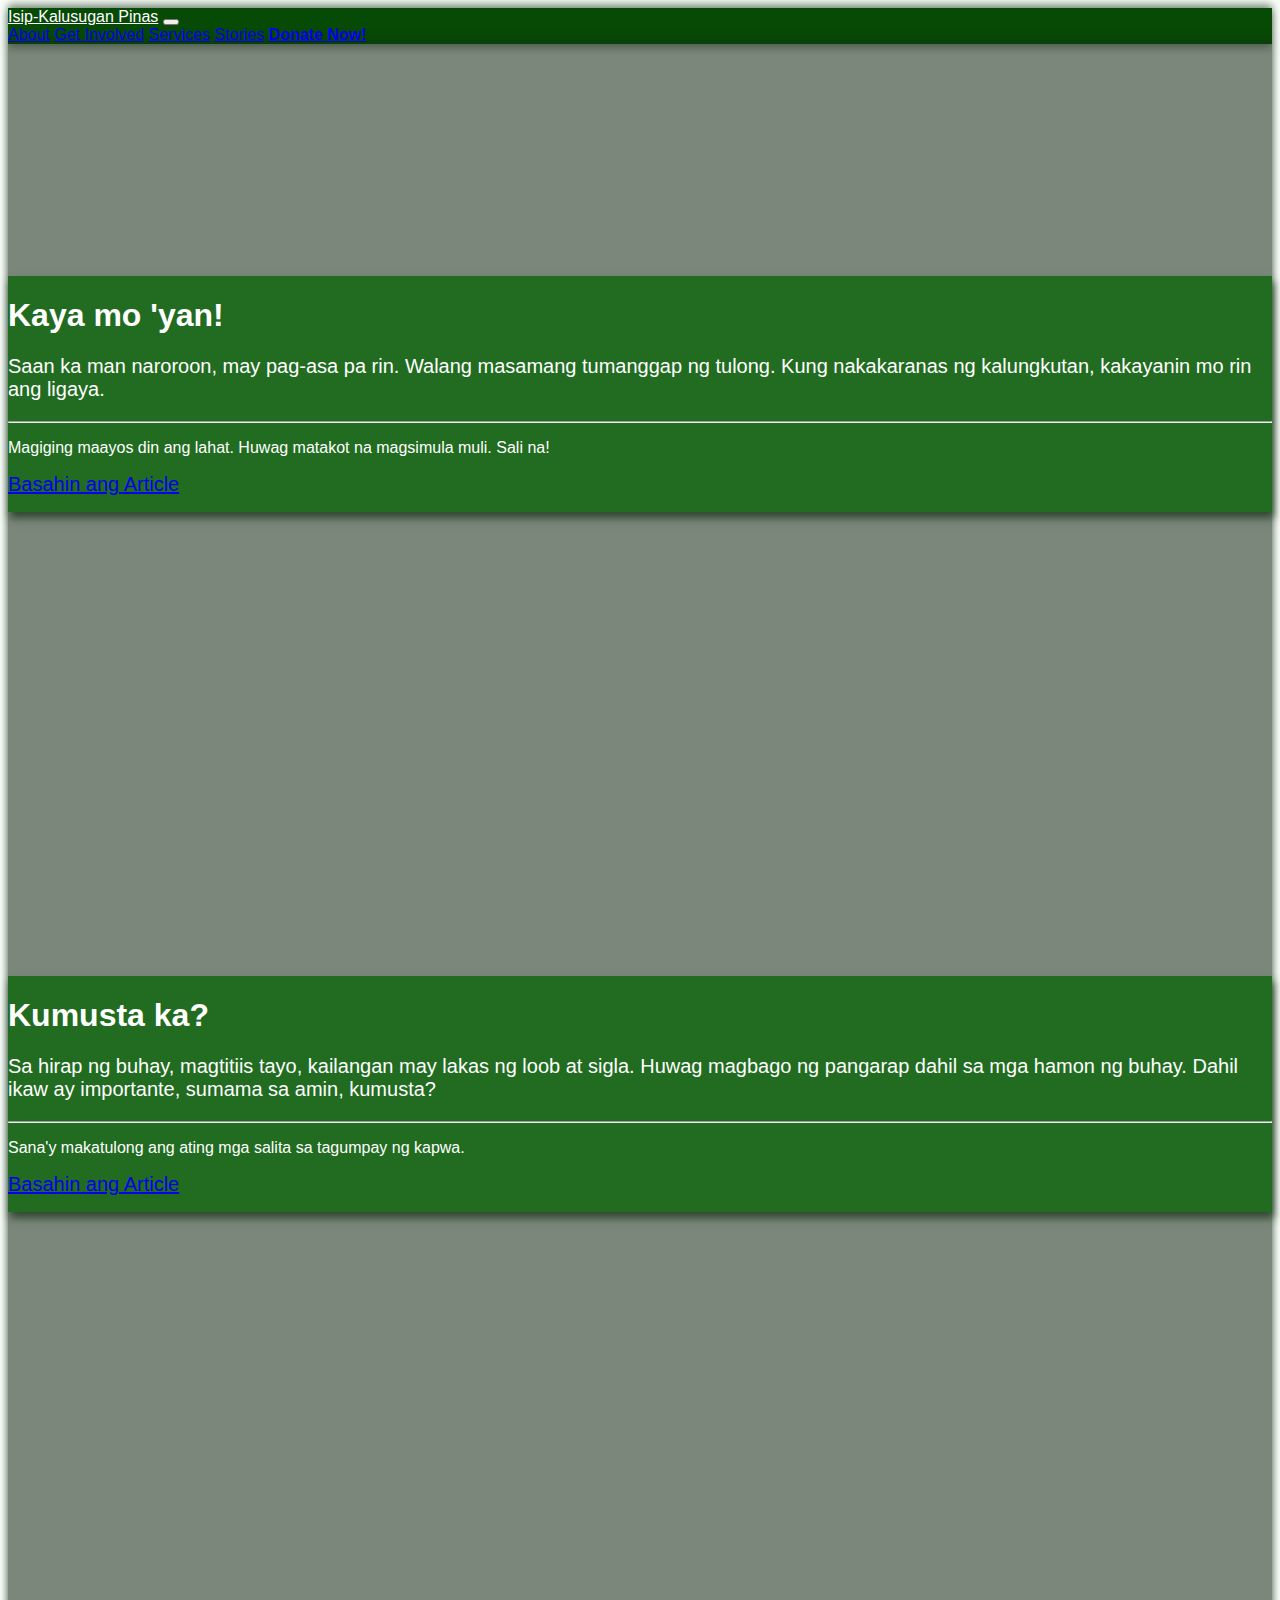
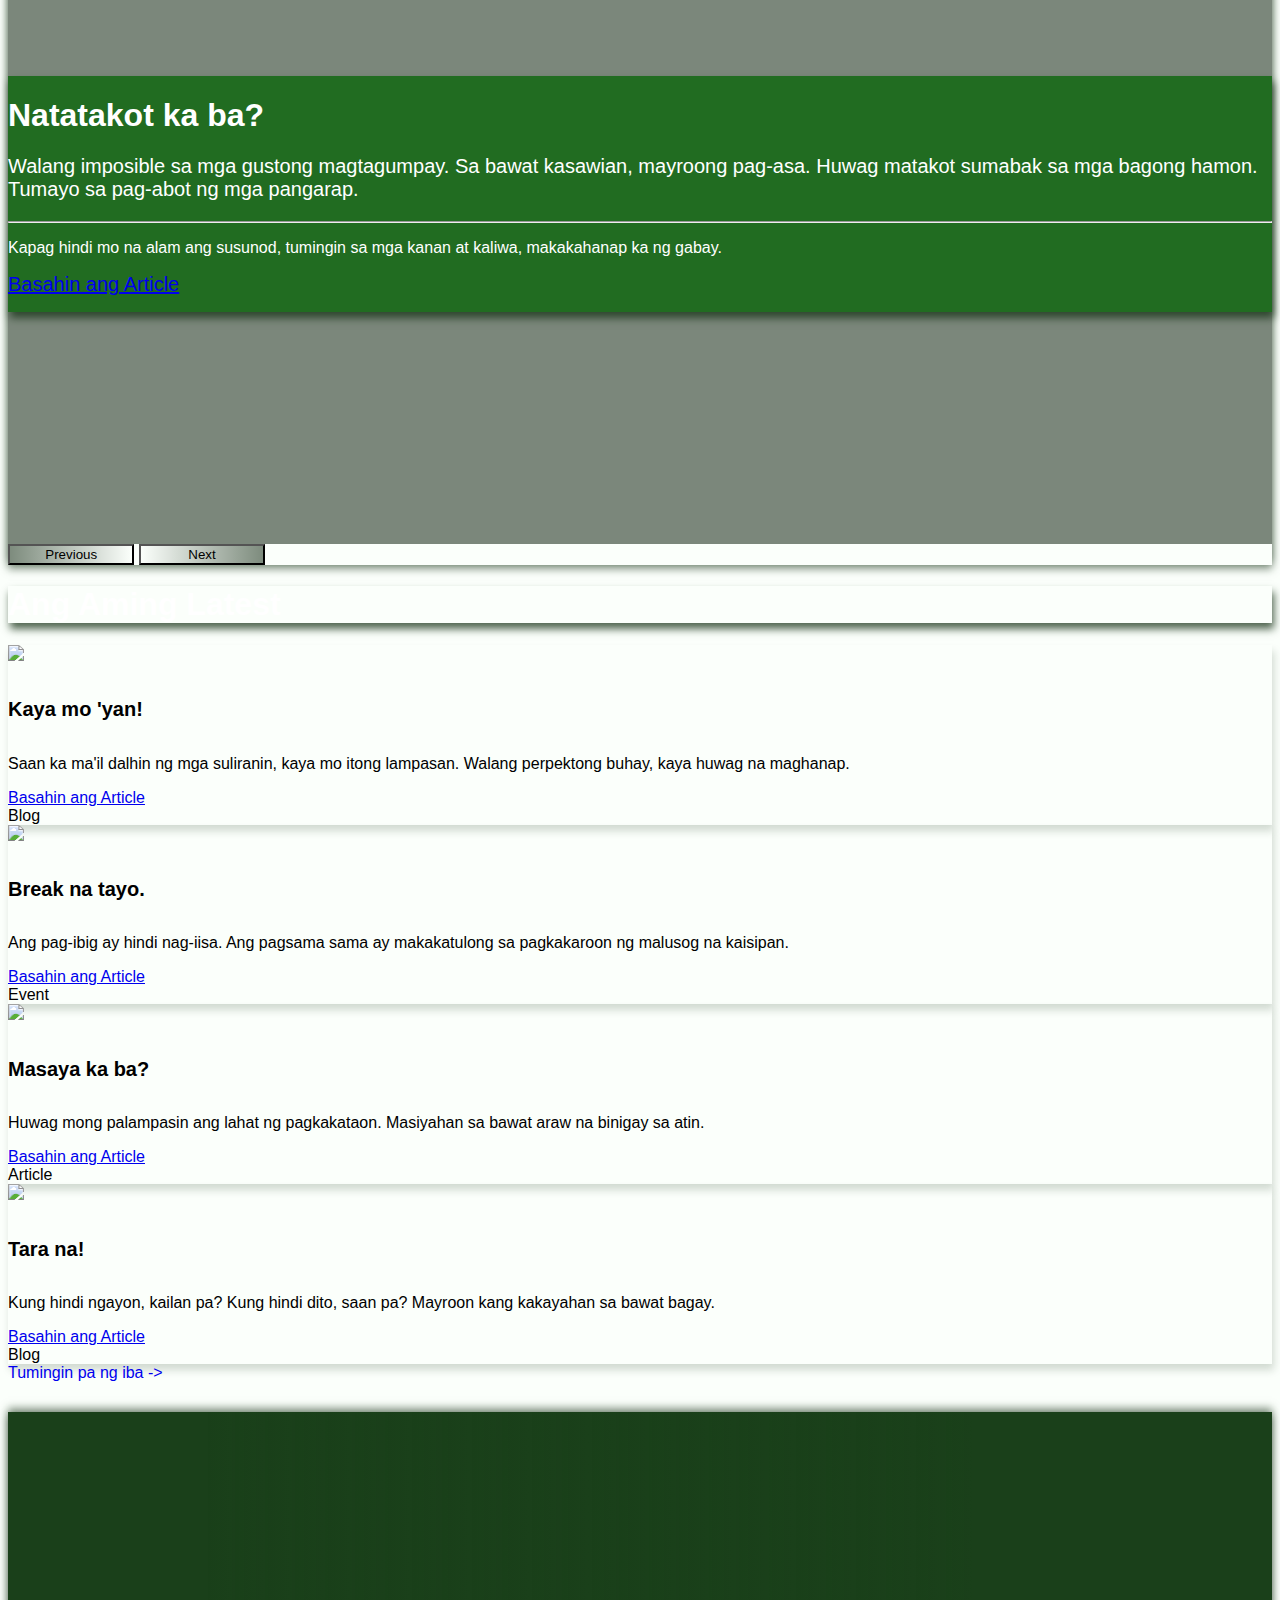
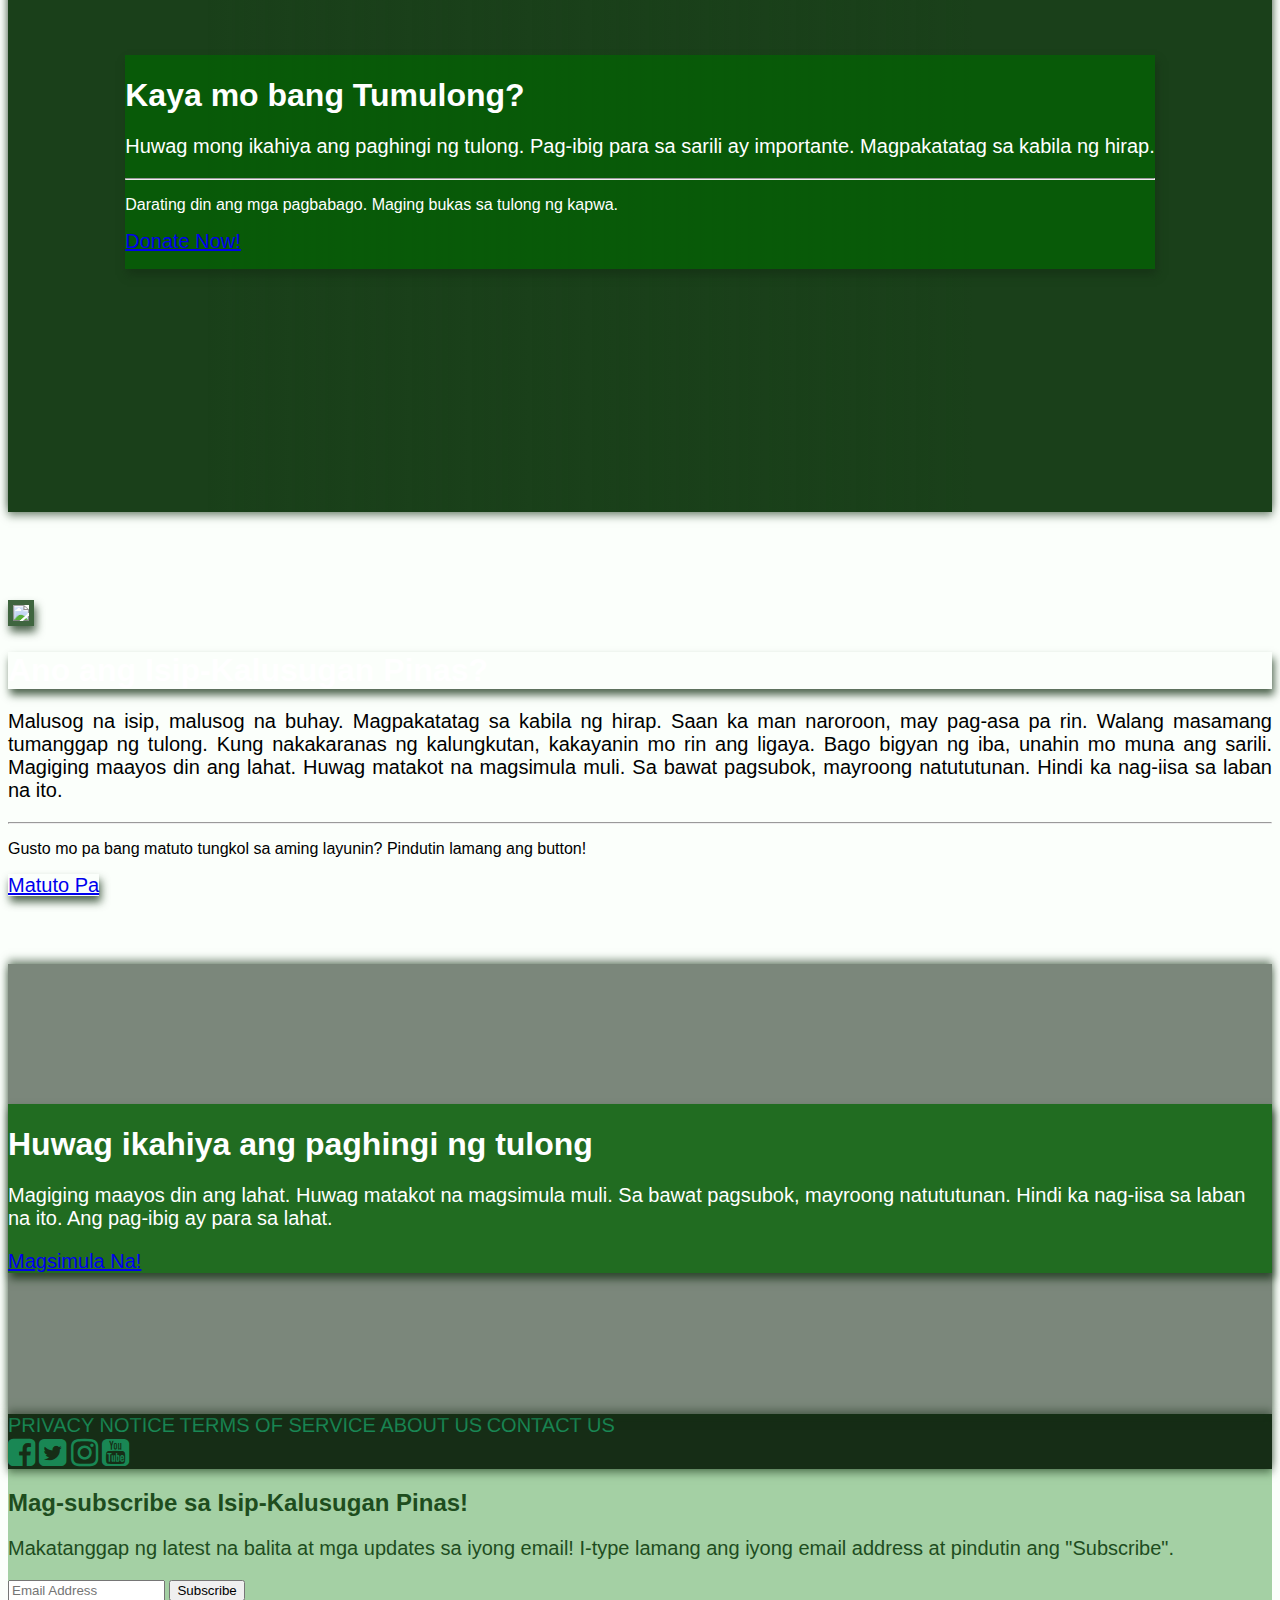
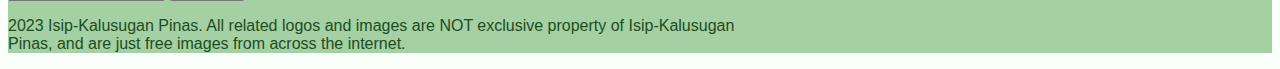
==== commit c559bdac: "modified:   about.html 	modified:   donate.html 	modified:   getinvolved.html 	modified:   index.htm" ====
--- a/index.html
+++ b/index.html
@@ -292,8 +292,7 @@
             </form>
         </div>
         <div class="mb-3 px-2 px-md-0 responsiveFont2">
-            <p class="my-0">Fugiat qui facere doloribus consectetur voluptatibus culpa perferendis libero quas.</p>
-            <p class="my-0">Lorem ipsum dolor sit amet consectetur adipisicing elit.</p>
+            <p class="mx-auto my-0" style="width: 60%;">2023 Isip-Kalusugan Pinas. All related logos and images are NOT exclusive property of Isip-Kalusugan Pinas, and are just free images from across the internet.</p>
         </div>
     </footer>
 
